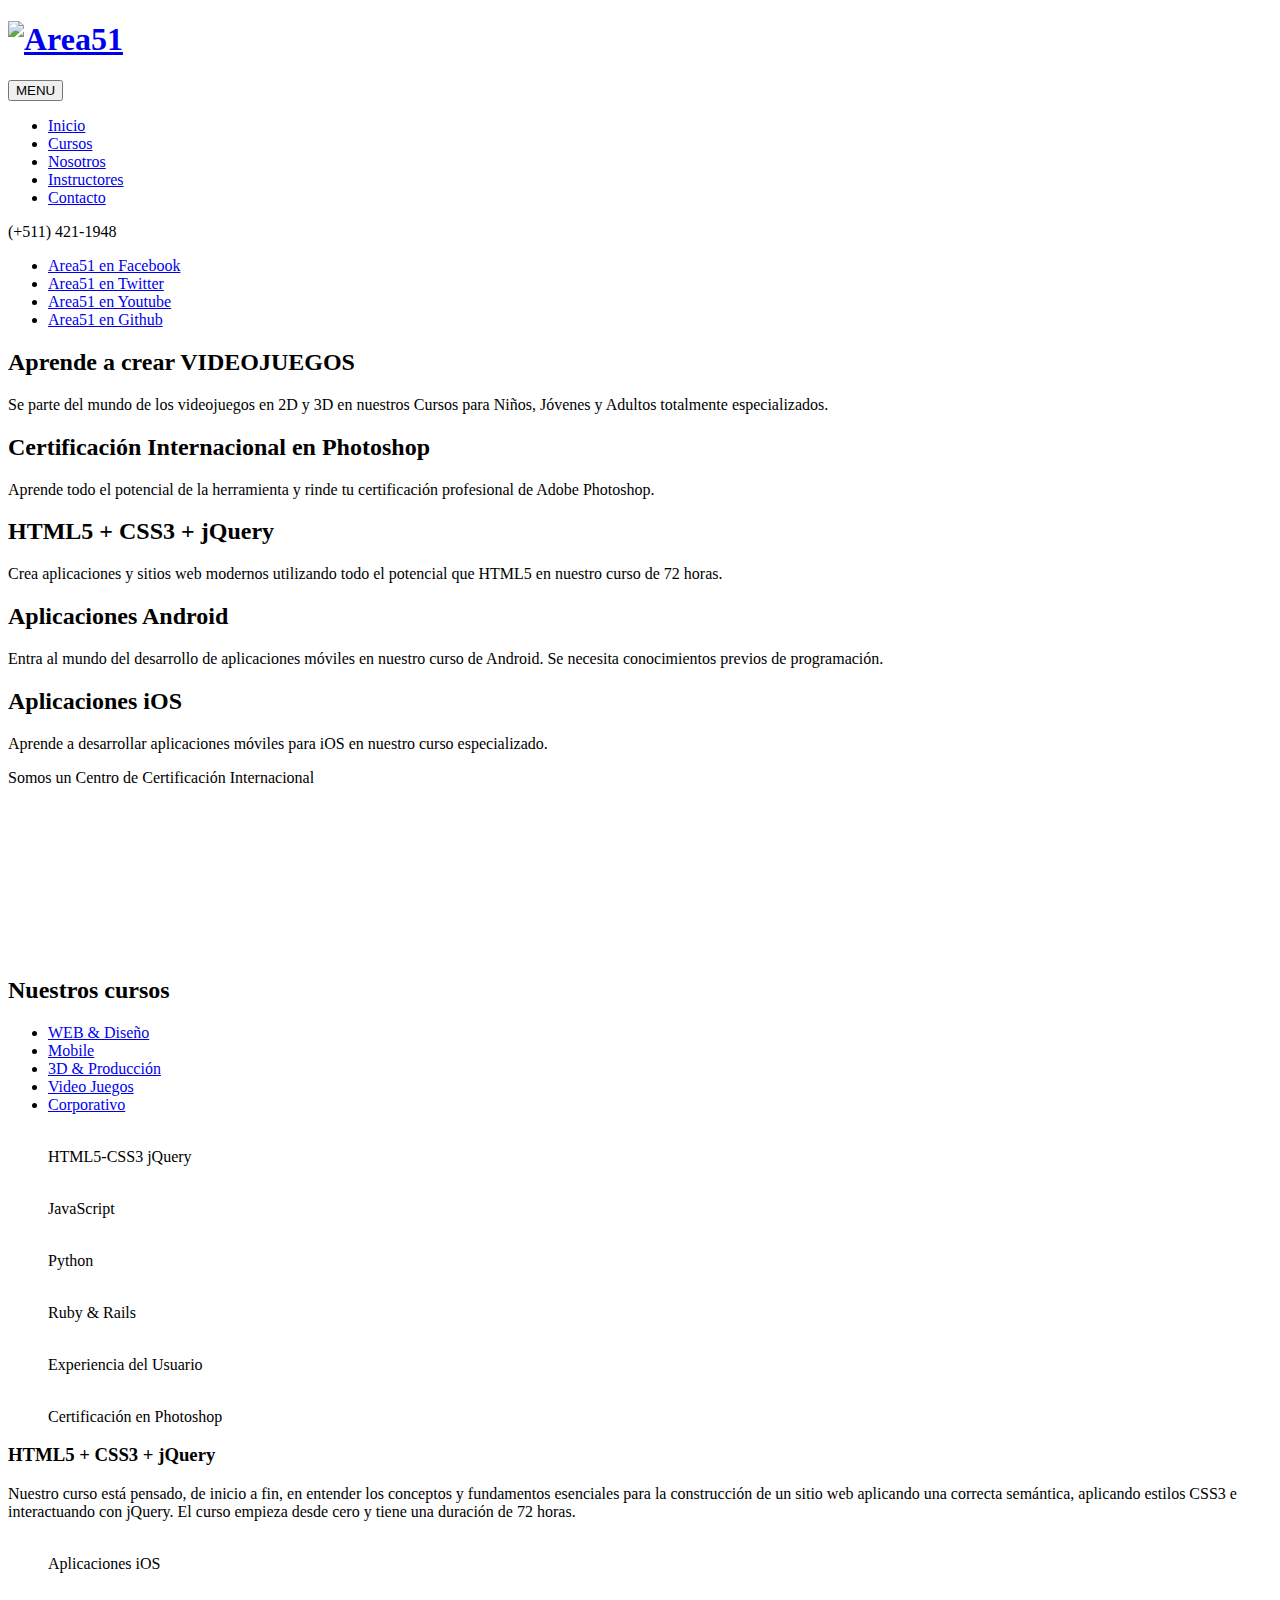
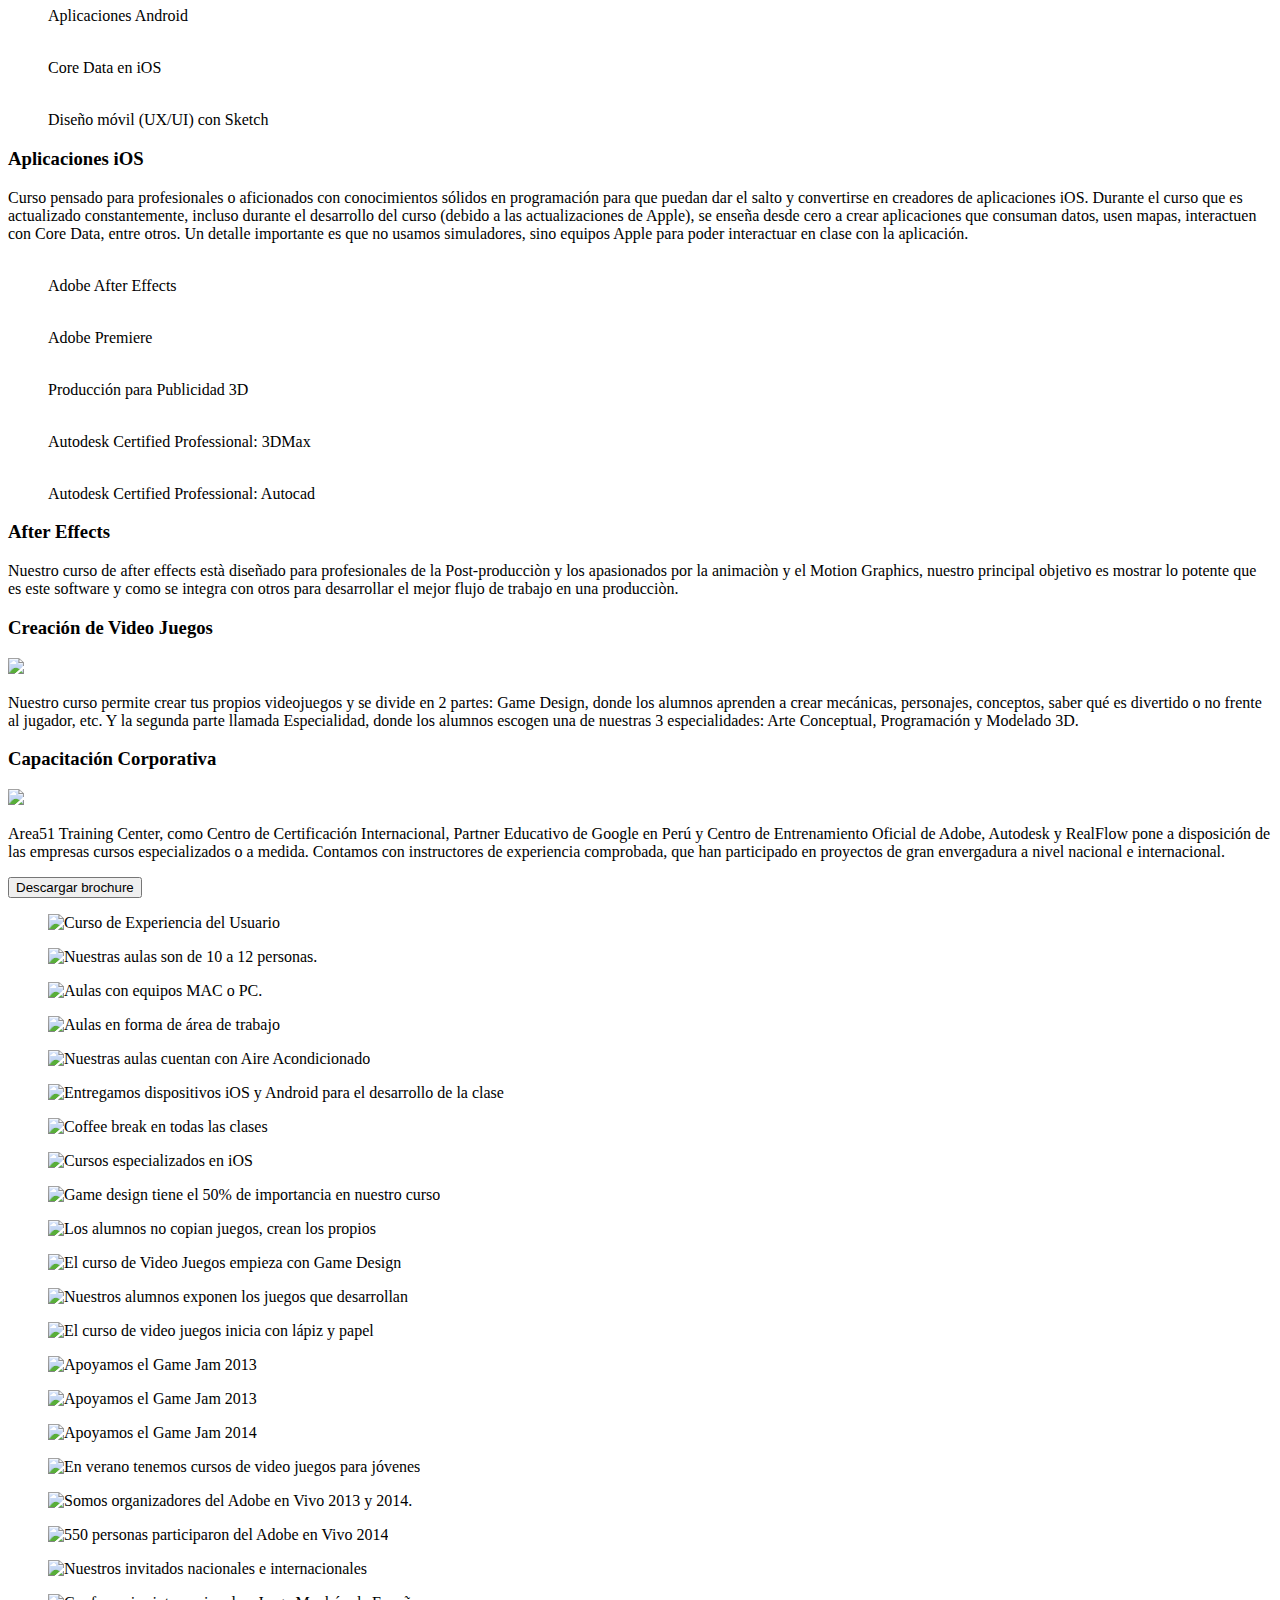
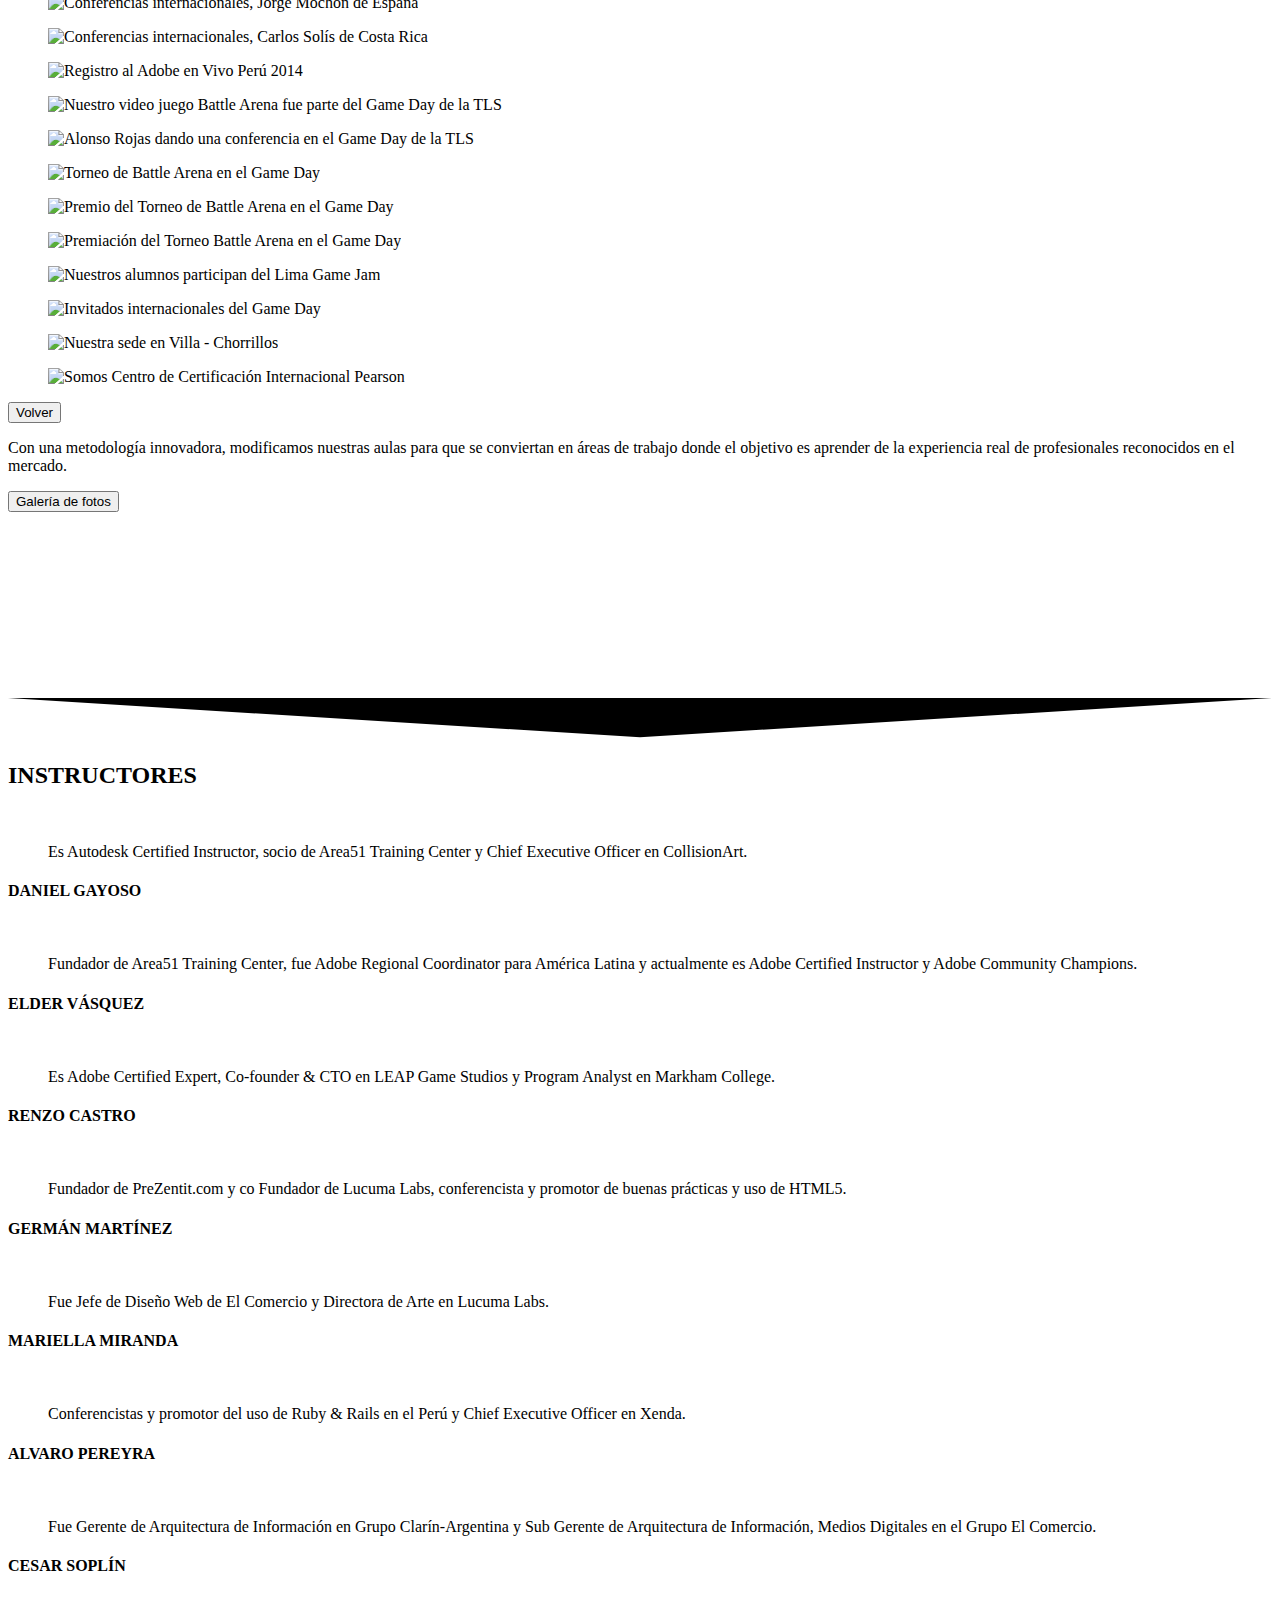
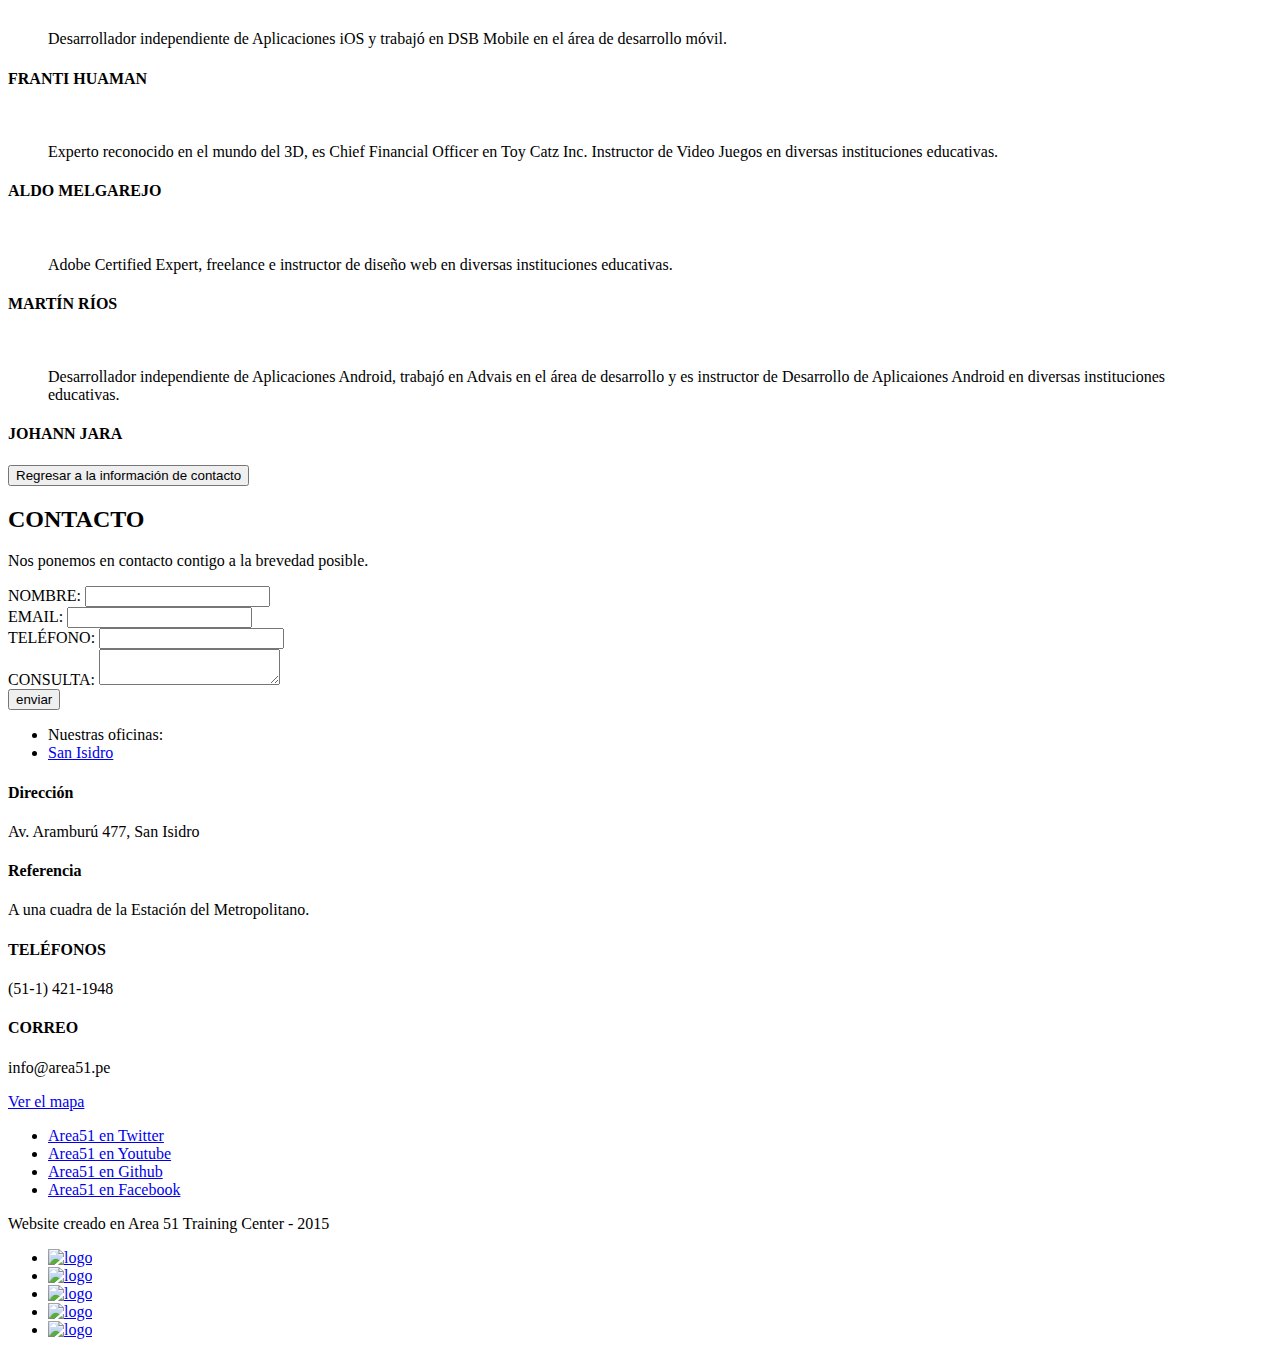
==== index.html @ af554bef "update to production" ====
<!DOCTYPE html>
<!--[if lt IE 7]><html lang="es-es" class="no-js ie6"><![endif]-->
<!--[if IE 7]><html lang="es-es" class="no-js ie7"><![endif]-->
<!--[if IE 8]><html lang="es-es" class="no-js ie8"><![endif]-->
<!--[if IE 9]><html lang="es-es" class="no-js ie9"><![endif]-->
<!--[if gt IE 9]><!-->
<html lang="es-es" class="no-js">
<!--<![endif]-->
<head>
  <title>Area51 Training Center  |  Centro de Certificación Internacional de Perú | Centro de Entrenamiento Oficial de Adobe, Autodesk, Google y ZBrush</title>
  <meta http-equiv="Content-type" content="text/html; charset=utf-8">
  <meta content="Somos el primer centro de entrenamiento en el Perú con los principales instructores del medio nacional e internacional en: GOOGLE, ADOBE, AUTODESK y RHINO" name="description">
  <meta name="viewport" content="width=device-width, initial-scale=1" />
  <link rel="stylesheet" type="text/css" href="styles/normalize.css">
  <link rel="stylesheet" type="text/css" href="styles/animate.css">
  <link rel="stylesheet" type="text/css" href="styles/base.css">
  <link rel="stylesheet" type="text/css" href="styles/sl-slider.css">
  <link rel="stylesheet" type="text/css" href="styles/colorbox.css">
  <link rel="stylesheet" type="text/css" href="styles/jquery.fullPage.css" />
  <link rel="stylesheet" type="text/css" href="styles/jquery.reject.css" />
  <link rel="shortcut icon" href="http://area51.pe/favicon.png" />
  <!--[if lt IE 10]>
  <link rel="stylesheet" href="styles/ieonly.css" type="text/css" media="screen" />
  <![endif]-->
  <noscript>
    <link rel="stylesheet" type="text/css" href="styles/styleNoJS.css" />
  </noscript>

  <script src="scripts/lib/jquery-1.9.1.min.js"></script>
  <script src="scripts/lib/modernizr.custom.79639.js"></script>
  <script src="scripts/lib/wow.min.js"></script>
  <script src="http://maps.google.com/maps/api/js?sensor=true"></script>
  <script src="scripts/lib/jquery.easings.min.js"></script>
  <script src="scripts/lib/jquery.slimscroll.min.js"></script>
  <script src="scripts/lib/ep.jquery.fullPage.min.js"></script>
  <script src="scripts/lib/jquery.ba-cond.min.js"></script>
  <script src="scripts/lib/jquery.slitslider.js"></script>
  <script src="scripts/lib/jquery.browser.min.js"></script>
  <script src="scripts/lib/jquery.reject.js"></script>
  <script src="scripts/lib/jquery.debounce.js"></script>



<script>(function() {
  var _fbq = window._fbq || (window._fbq = []);
  if (!_fbq.loaded) {
    var fbds = document.createElement('script');
    fbds.async = true;
    fbds.src = '//connect.facebook.net/en_US/fbds.js';
    var s = document.getElementsByTagName('script')[0];
    s.parentNode.insertBefore(fbds, s);
    _fbq.loaded = true;
  }
})();
window._fbq = window._fbq || [];
window._fbq.push(['track', '6022511861410', {'value':'0.00','currency':'USD'}]);




</script>
<noscript><img height="1" width="1" alt="" style="display:none" src="https://www.facebook.com/tr?ev=6022511861410&amp;cd[value]=0.00&amp;cd[currency]=USD&amp;noscript=1" /></noscript>




</head>

<body class="lyt-home">
<!-- Google Tag Manager -->
<noscript><iframe src="//www.googletagmanager.com/ns.html?id=GTM-547WXW"
height="0" width="0" style="display:none;visibility:hidden"></iframe></noscript>
<script>(function(w,d,s,l,i){w[l]=w[l]||[];w[l].push({'gtm.start':
new Date().getTime(),event:'gtm.js'});var f=d.getElementsByTagName(s)[0],
j=d.createElement(s),dl=l!='dataLayer'?'&l='+l:'';j.async=true;j.src=
'//www.googletagmanager.com/gtm.js?id='+i+dl;f.parentNode.insertBefore(j,f);
})(window,document,'script','dataLayer','GTM-547WXW');</script>
<!-- End Google Tag Manager -->


<div id="fb-root"></div>
<script>(function(d, s, id) {
  var js, fjs = d.getElementsByTagName(s)[0];
  if (d.getElementById(id)) return;
  js = d.createElement(s); js.id = id;
  js.src = "//connect.facebook.net/es_LA/sdk.js#xfbml=1&appId=1404922476414327&version=v2.0";
  fjs.parentNode.insertBefore(js, fjs);
}(document, 'script', 'facebook-jssdk'));</script>

<header id="header-absolute" class="main w-fluid">
  <div class="cf wrap-head">
    <div class="logo_menu">
      <h1 class="logo animated fadeIn"><a href="#inicio"><img alt="Area51" src="images/logo_area51.png" /></a></h1>

      <button data-target=".bs-example-navbar-collapse-1" data-toggle="collapse" class="navbar-toggle collapsed" type="button">
        <span class="sr-only">MENU</span>
        <span class="group-bar"><span class="icon-bar"></span> <span class="icon-bar"></span> <span class="icon-bar"></span> </span>
      </button>
    </div>
    <nav class="nav_menu animated slideInDown bs-example-navbar-collapse-1">
      <ul class="menu">
        <li data-menuanchor="inicio" class="active"><a href="#inicio">Inicio</a></li>
        <li data-menuanchor="cursos"><a href="#cursos">Cursos</a></li>
        <li data-menuanchor="nosotros"><a href="#nosotros">Nosotros</a></li>
        <li data-menuanchor="instructores"><a href="#instructores">Instructores</a></li>
        <li data-menuanchor="contacto"><a href="#contacto">Contacto</a></li>
      </ul>
    </nav>
    <div class="wrap_telefono_social animated slideInRight">
      <span class="telefono">(+511) 421-1948</span>
      <div class="list-social">
        <ul>
          <li><a class="fb" href="https://www.facebook.com/Area51.pe">Area51 en Facebook</a></li>
          <li><a class="tw" href="https://www.twitter.com/area51pe">Area51 en Twitter</a></li>
          <li><a class="yt" href="http://goo.gl/FZGfIe">Area51 en Youtube</a></li>
          <li class="last"><a class="gh" href="http://www.area51.pe/github">Area51 en Github</a></li>
        </ul>
      </div>
    </div>
  </div>

</header>
<div id="fullpage">
  <section id="sec-inicio" class="active section w-fluid cf">
    <div class="background-container">
      
      




    <div class="background current" id="background-6"></div>
      <div class="background" id="background-5"></div>
      <!-- 	<div class="background" id="background-4"></div> 
			<div class="background" id="background-1"></div>
      -->
      <div class="background" id="background-3"></div>
      
      

    </div>


    <div class="slide">
      <div class="cf w-inner">
        <h2 class="animated fadeInLeft">Aprende a crear VIDEOJUEGOS</h2>
        <p class="animated fadeInRight">Se parte del mundo de los videojuegos en 2D y 3D en nuestros Cursos para Niños, Jóvenes y Adultos totalmente especializados.</p>
      </div>
    </div>


    <div class="slide">
      <div class="cf w-inner">
        <h2 class="animated fadeInLeft">Certificación Internacional en Photoshop</h2>
        <p class="animated fadeInRight">Aprende todo el potencial de la herramienta y rinde tu certificación profesional de Adobe Photoshop.</p>
      </div>
    </div>


    <div class="slide">
      <div class="cf w-inner">
        <h2 class="animated fadeInLeft">HTML5 + CSS3 + jQuery</h2>
        <p class="animated fadeInRight">Crea aplicaciones y sitios web modernos utilizando todo el potencial que HTML5 en nuestro curso de 72 horas.</p>
      </div>
    </div>
    <div class="slide">
      <div class="cf w-inner">
        <h2 class="animated fadeInLeft">Aplicaciones Android</h2>
        <p class="animated fadeInRight">Entra al mundo del desarrollo de aplicaciones móviles en nuestro curso de Android. Se necesita conocimientos previos de programación.</p>
      </div>
    </div>

    <div class="slide">
      <div class="cf w-inner">
        <h2 class="animated fadeInLeft">Aplicaciones iOS</h2>
        <p class="animated fadeInRight">Aprende a desarrollar aplicaciones móviles para iOS en nuestro curso especializado.</p>
      </div>
    </div>
    

    <nav id="nav-dots" class="nav-dots"></nav>

    <div id="certificados" class="w-fluid animated slideInUp">
      <div class="cf w-inner">
        <p>Somos un Centro de Certificación Internacional</p>
        <div class="wrap-logo">

          <a href="" class="item-alianza animated fadeInDown" target="_blank">
            <figure> <img alt="" src="images/logo_alianzas_7.png" /> </figure>
          </a>
          
          <a href="http://adobe.ly/13A6lk5" class="item-alianza animated fadeInDown" target="_blank">
            <figure> <img alt="" src="images/logo_alianzas_1.png" /> </figure>
          </a>
          <a href="http://www.autodesk.com/cgi-bin/dblookup.pl?dbname=usatc&OP=retrieve&num=25" class="item-alianza animated fadeInDown" target="_blank">
            <figure> <img alt="" src="images/logo_alianzas_3.png" /> </figure>
          </a>
          <a href="http://www.realflow.com/learn/external_training" class="item-alianza animated fadeInDown"  target="_blank">
            <figure> <img alt="" src="images/logo_alianzas_6.png" /> </figure>
          </a>
          
          <a href="http://bit.ly/1egO8BT" class="item-alianza animated fadeInDown" target="_blank">
            <figure> <img alt="" src="images/logo_alianzas_4.png" /> </figure>
          </a>

        </div>
      </div>
      <div class="fb-like" data-href="https://www.facebook.com/Area51.pe" data-layout="button_count" data-action="like" data-show-faces="false" data-share="true"></div>
    </div>
  </section>
  <section id="sec-cursos" class="section w-fluid">
    
    <div class="cf w-inner">
      <div class="head animated slideInLeft">
        <h2>Nuestros cursos</h2>
      </div>
      <div class="wrap-tabs animated slideInUp">
        <div class="list_tab">
          <ul>
            <li> <a href="#cursos-web" class="active"> <span class="ico web"></span> <span class="text">WEB & Diseño</span> </a> </li>
            <li> <a href="#cursos-mobile" class=""> <span class="ico mobile"></span> <span class="text">Mobile</span> </a> </li>
            <li> <a href="#cursos-3dyprod" class=""> <span class="ico prod3d"></span> <span class="text">3D & Producción</span> </a> </li>
            <li> <a href="#cursos-juegos" class=""> <span class="ico video"></span> <span class="text">Video Juegos</span> </a> </li>
            <li class="last"> <a href="#cursos-corporativo" class=""> <span class="ico corp"></span> <span class="text">Corporativo</span> </a> </li>
          </ul>
        </div>
        <div class="wrap-tab-content">
          <div id="cursos-web" class="tab-content active">
            <div class="wrap-courses-logo">
              <div class="item-logo animated fadeIn active">
                <figure data-title="HTML5 + CSS3 + jQuery" data-description="Nuestro curso está pensado, de inicio a fin, en entender los conceptos y fundamentos esenciales para la construcción de un sitio web aplicando una correcta semántica, aplicando estilos CSS3 e interactuando con jQuery. El curso empieza desde cero y tiene una duración de 72 horas."> <img alt="" src="images/html5.png" />
                  <figcaption>HTML5-CSS3 jQuery</figcaption>
                </figure>
              </div>
              <div class="item-logo animated fadeIn">
                <figure data-title="JavaScript" data-description="Curso especializado en Javascript, tiene como pre-requisito tener conocimientos de HTML5 y CSS3. Es un curso que toca temas avanzados de programación, peticiones asíncronas, Arquitectura REST, MVC, Backbone.js y jQuery. El curso tiene una duración total de 32 horas."> <img alt="" src="images/javascript.png" />
                  <figcaption>JavaScript</figcaption>
                </figure>
              </div>
              <div class="item-logo animated fadeIn">
                <figure data-title="Python" data-description="Python es un lenguaje de programación que te permite trabajar con mayor rapidez e integra tus sistemas con mayor eficacia. Podrás aprender a usar Python y ver los beneficios casi de inmediato en la productividad y reducir los costos de mantenimiento. Se requiere conocimientos básicos de programación en cualquier otro lenguaje."> <img alt="" src="images/phyton.png" />
                  <figcaption>Python</figcaption>
                </figure>
              </div>
              <div class="item-logo animated fadeIn">
                <figure data-title="Ruby & Rails" data-description="Ruby es un lenguaje de programación interpretado, reflexivo y orientado a objetos. Combina una sintaxis inspirada en Python y Perl con características de programación orientada a objetos similares a Smalltalk. Comparte también funcionalidad con otros lenguajes de programación como Lisp, Lua, Dylan y CLU. "> <img alt="" src="images/ruby.png" />
                  <figcaption>Ruby & Rails</figcaption>
                </figure>
              </div>
              <div class="item-logo animated fadeIn">
                <figure data-title="Experiencia del Usuario" data-description="La experiencia de usuario (UX) es el conjunto de factores y elementos relativos a la interacción del usuario, con un entorno o dispositivo concretos, cuyo resultado es la generación de una percepción positiva o negativa de dicho servicio, producto o dispositivo. En nuestro curso, aprenderás la forma correcta de crear experiencias web pensando en el usuario."> <img alt="" src="images/ux.png" />
                  <figcaption>Experiencia del Usuario</figcaption>
                </figure>
              </div>
              <div class="item-logo animated fadeIn">
                <figure data-title="Certifícate en Photoshop CC 2015" data-description="Aprende a utilizar al detalle la herramienta de edición de imágenes más usada en el medio digital, explorando al máximo las capacidades de la herramienta y entendiendo su correcto uso. Al finalizar el curso, podrás rendir tu examen internacional Adobe Certified Expert y aparecer en la lista oficial de certificados en el sitio web de Adobe."> <img alt="" src="images/photoshop.png" />
                  <figcaption>Certificación en Photoshop</figcaption>
                </figure>
              </div>
            </div>
            <div class="detail">
              <h3>HTML5 + CSS3 + jQuery</h3>
              <p>Nuestro curso está pensado, de inicio a fin, en entender los conceptos y fundamentos esenciales para la construcción de un sitio web aplicando una correcta semántica, aplicando estilos CSS3 e interactuando con jQuery. El curso empieza desde cero y tiene una duración de 72 horas.</p>
            </div>
          </div>
          <div id="cursos-mobile" class="tab-content">
            <div class="wrap-courses-logo">
              <div class="item-logo animated fadeIn active">
                <figure data-title="Aplicaciones iOS" data-description="Curso pensado para profesionales o aficionados con conocimientos sólidos en programación para que puedan dar el salto y convertirse en creadores de aplicaciones iOS. Durante el curso que es actualizado constantemente, incluso durante el desarrollo del curso (debido a las actualizaciones de Apple), se enseña desde cero a crear aplicaciones que consuman datos, usen mapas, interactuen con Core Data, entre otros. Un detalle importante es que no usamos simuladores, sino equipos Apple para poder interactuar en clase con la aplicación." > <img alt="" src="images/iosdeveloper.png" />
                  <figcaption>Aplicaciones iOS</figcaption>
                </figure>
              </div>
              <div class="item-logo animated fadeIn">
                <figure data-title="Aplicaciones Android" data-description= "Aprende a crear aplicaciones Android e ingresa al mundo de los dispositivos móviles. Como requisito para ingresar al curso, debes tener conocimientos de algún otro lenguaje de programación. Conocerás las formas de conectarte a servidores para obtener información que alimente a tu app, usar la geolocalización, almacenamiento de datos local, entre otras cosas." > <img alt="" src="images/android_dev.png" />
                  <figcaption>Aplicaciones Android</figcaption>
                </figure>
              </div>

              <div class="item-logo animated fadeIn">
                <figure data-title="Core Data" data-description="Core Data, que es una continuación del curso de iOS, proporciona una estructura (framework) unificada para almacenar y obtener información del modelo de datos de una aplicación. Core Data incluye comportamientos típicos de un ORM, así como otras muchas funcionalidades que nos van a ayudar en nuestros proyectos. Core Data está compuesto de una serie de clases, que trabajando en conjunto, conforman un framework para persistencia de datos de forma avanzada."  > <img alt="" src="images/iosdeveloper.png" />
                  <figcaption>Core Data en iOS</figcaption>
                </figure>
              </div>

              <div class="item-logo animated fadeIn">
                <figure data-title="Diseño móvil (UX/UI) con Sketch" data-description = "Aprende a diseñar para  las diferentes plataformas móviles basadas en las guías de diseño, diferenciando el estilo, color, herramientas, componententes, cortes, etc. Podrás realizar una aplicación en Android y iOS realizando su propio proyecto haciendo uso de una herramienta vectorial llamda Sketch3."> <img alt="" src="images/ux_m.png" />
                  <figcaption>Diseño móvil (UX/UI) con Sketch</figcaption>
                </figure>
              </div>
            </div>
            <div class="detail">
              <h3>Aplicaciones iOS</h3>
              <p>Curso pensado para profesionales o aficionados con conocimientos sólidos en programación para que puedan dar el salto y convertirse en creadores de aplicaciones iOS. Durante el curso que es actualizado constantemente, incluso durante el desarrollo del curso (debido a las actualizaciones de Apple), se enseña desde cero a crear aplicaciones que consuman datos, usen mapas, interactuen con Core Data, entre otros. Un detalle importante es que no usamos simuladores, sino equipos Apple para poder interactuar en clase con la aplicación.</p>
            </div>
          </div>
          <div id="cursos-3dyprod" class="tab-content">
            <div class="wrap-courses-logo">
              <div class="item-logo animated fadeIn active">
                

                 <figure data-title="Adobe After Effects" data-description="Nuestro curso de after effects està diseñado para profesionales de la Post-producciòn y los apasionados por la animaciòn y el Motion Graphics, nuestro principal objetivo es mostrar lo potente que es este software y como se integra con otros para desarrollar el mejor flujo de trabajo en una producciòn."> <img alt="" src="images/aftereffects.png" />
                  <figcaption>Adobe After Effects</figcaption>
                </figure>


              </div>
              <div class="item-logo animated fadeIn">
                <figure data-title="Adobe Premiere" data-description="En la actualidad el software por excelencia para la ediciòn de video es Adobe Premiere, este curso te permite editar videoclips, documentales, insertar audios, animaciones y tambien desarrollar post-producción haciendo uso de las nuevas herramientas de Adobe Premiere Pro CC"> <img alt="" src="images/premiere.png" />
                  <figcaption>Adobe Premiere</figcaption>
                </figure>
              </div>
              <div class="item-logo animated fadeIn">
                <figure data-title="Producción para Publicidad 3D" data-description="Ahora la publicidad gráfica y de TV, tienen grán contenido digital 3D, en este curso se desarrolla el proceso correcto para la producciòn de un spot publicitario ó gràfica 3D, se usan distintos softwars como: Autodesk 3dmax, photoshop, zbrush, mudbox, pftrack, after effect. Asimismo al final del curso rinden un exámen ante Autodesk para la certifaciòn profesional(sin costro adicional)."> <img alt="" src="images/3dproduccion.png" />
                  <figcaption>Producción para Publicidad 3D</figcaption>
                </figure>
              </div>
              <div class="item-logo animated fadeIn">
                <figure data-title="Autodesk Certified Professional: 3DMax" data-description="En este curso aprenderás las ultimas herramientas que trae Autodesk 3dmax 2015, experimenta la facilidad de crear tus objetos 3D, aplicarles textura, animaciòn, iluminación y Renderizado sin tener que salir del software, Al final del curso estarás capacitado para rendir un examen de certificación profesional ante Autodesk."> <img alt="" src="images/3dmax.png" />
                  <figcaption>Autodesk Certified Professional: 3DMax</figcaption>
                </figure>
              </div>
              <div class="item-logo animated fadeIn">
                <figure data-title="Autodesk Certified Professional: Autocad" data-description="Con AutoCAD, cree diseños sorprendentes y acelere las tareas de documentación y detallado con herramientas de productividad, y comparta el trabajo con las demàs herramientas de Autodesk y crea tu propio flujo de trabajo. Al final del curso estaràs capacitado para rendir un examen de certificaciòn profesional ante Autodesk"> <img alt="" src="images/autocad.png" />
                  <figcaption>Autodesk Certified Professional: Autocad</figcaption>
                </figure>
              </div>
            </div>
            <div class="detail">
              <h3>After Effects</h3>
              <p>Nuestro curso de after effects està diseñado para profesionales de la Post-producciòn y los apasionados por la animaciòn y el Motion Graphics, nuestro principal objetivo es mostrar lo potente que es este software y como se integra con otros para desarrollar el mejor flujo de trabajo en una producciòn.</p>
            </div>
          </div>


          <div id="cursos-juegos" class="tab-content">
            <div class="detail">
              <h3>Creación de Video Juegos</h3>
              <img class="cursosImagen" src="images/videojuegos.jpg">
              <p>Nuestro curso permite <span>crear tus propios videojuegos</span> y se divide en 2 partes: Game Design, donde los alumnos aprenden a crear mecánicas, personajes, conceptos, saber qué es divertido o no frente al jugador, etc. Y la segunda parte llamada Especialidad, donde los alumnos escogen una de nuestras 3 especialidades: Arte Conceptual, Programación y Modelado 3D.</p>
            </div>
          </div>


          <div id="cursos-corporativo" class="tab-content">
            <div class="detail">
              <h3>Capacitación Corporativa</h3>
              <img class="cursosImagen" src="images/corporativo.jpg">
              <p>Area51 Training Center, como Centro de Certificación Internacional, Partner Educativo de Google en Perú y Centro de Entrenamiento Oficial de Adobe, Autodesk y RealFlow pone a disposición de las empresas cursos especializados o a medida. Contamos con instructores de experiencia comprobada, que han participado en proyectos de gran envergadura a nivel nacional e internacional.</p>
              
              <p>
                <button class="btn download-brochure">Descargar brochure</button>
              </p>
            </div>
          </div>

        </div>
      </div>
    </div>
  </section>


  <section id="sec-nosotros" class="section w-fluid cf">
    <div class="nosotros-gallery cf w-inner hidden">
      <div class="gallery">
        <div id="photo-big" class="animated">
          <span id="photo-legend"></span>
        </div>

        <article class="item">
          <figure> <img alt="Curso de Experiencia del Usuario" src="images/thumbs/01.jpg" /></figure>
        </article>

         <article class="item">
          <figure> <img alt="Nuestras aulas son de 10 a 12 personas." src="images/thumbs/31.jpg" /></figure>
        </article>

        <article class="item">
          <figure> <img alt="Aulas con equipos MAC o PC." src="images/thumbs/07.jpg" /></figure>
        </article>

        <article class="item">
          <figure> <img alt="Aulas en forma de área de trabajo" src="images/thumbs/05.jpg" /></figure>
        </article>

         <article class="item">
          <figure> <img alt="Nuestras aulas cuentan con Aire Acondicionado" src="images/thumbs/06.jpg" /></figure>
        </article>

        <article class="item">
          <figure> <img alt="Entregamos dispositivos iOS y Android para el desarrollo de la clase" src="images/thumbs/32.jpg" /></figure>
        </article>

        <article class="item">
          <figure> <img alt="Coffee break en todas las clases" src="images/thumbs/08.jpg" /></figure>
        </article>

        <article class="item">
          <figure> <img alt="Cursos especializados en iOS" src="images/thumbs/33.jpg" /></figure>
        </article>

<!-- -->

        <article class="item">
          <figure> <img alt="Game design tiene el 50% de importancia en nuestro curso" src="images/thumbs/14.jpg" /></figure>
        </article>

        <article class="item">
          <figure> <img alt="Los alumnos no copian juegos, crean los propios" src="images/thumbs/12.jpg" /></figure>
        </article>

        <article class="item">
          <figure> <img alt="El curso de Video Juegos empieza con Game Design" src="images/thumbs/10.jpg" /></figure>
        </article>

        <article class="item">
          <figure> <img alt="Nuestros alumnos exponen los juegos que desarrollan" src="images/thumbs/09.jpg" /></figure>
        </article>

        <article class="item">
          <figure> <img alt="El curso de video juegos inicia con lápiz y papel" src="images/thumbs/13.jpg" /></figure>
        </article>


         <article class="item">
          <figure> <img alt="Apoyamos el Game Jam 2013" src="images/thumbs/16.jpg" /></figure>
        </article>

        <article class="item">
          <figure> <img alt="Apoyamos el Game Jam 2013" src="images/thumbs/17.jpg" /></figure>
        </article>

        <article class="item">
          <figure> <img alt="Apoyamos el Game Jam 2014" src="images/thumbs/29.jpg" /></figure>
        </article>

<!-- -->

        <article class="item">
          <figure> <img alt="En verano tenemos cursos de video juegos para jóvenes" src="images/thumbs/18.jpg" /></figure>
        </article>

        <article class="item">
          <figure> <img alt="Somos organizadores del Adobe en Vivo 2013 y 2014." src="images/thumbs/19.jpg" /></figure>
        </article>

        <article class="item">
          <figure> <img alt="550 personas participaron del Adobe en Vivo 2014" src="images/thumbs/20.jpg" /></figure>
        </article>
        

         <article class="item">
          <figure> <img alt="Nuestros invitados nacionales e internacionales" src="images/thumbs/21.jpg" /></figure>
        </article>

        <article class="item">
          <figure> <img alt="Conferencias internacionales, Jorge Mochón de España" src="images/thumbs/22.jpg" /></figure>
        </article>

        <article class="item">
          <figure> <img alt="Conferencias internacionales, Carlos Solís de Costa Rica" src="images/thumbs/23.jpg" /></figure>
        </article>

        <article class="item">
          <figure> <img alt="Registro al Adobe en Vivo Perú 2014" src="images/thumbs/24.jpg" /></figure>
        </article>

        <article class="item">
          <figure> <img alt="Nuestro video juego Battle Arena fue parte del Game Day de la TLS" src="images/thumbs/25.jpg" /></figure>
        </article>

<!-- -->

         <article class="item">
          <figure> <img alt="Alonso Rojas dando una conferencia en el Game Day de la TLS" src="images/thumbs/26.jpg" /></figure>
        </article>

        <article class="item">
          <figure> <img alt="Torneo de Battle Arena en el Game Day" src="images/thumbs/27.jpg" /></figure>
        </article>

        <article class="item">
          <figure> <img alt="Premio del Torneo de Battle Arena en el Game Day" src="images/thumbs/28.jpg" /></figure>
        </article>

        <article class="item">
          <figure> <img alt="Premiación del Torneo Battle Arena en el Game Day" src="images/thumbs/03.jpg" /></figure>
        </article>

        <article class="item">
          <figure> <img alt="Nuestros alumnos participan del Lima Game Jam" src="images/thumbs/15.jpg" /></figure>
        </article>

        <article class="item">
          <figure> <img alt="Invitados internacionales del Game Day" src="images/thumbs/02.jpg" /></figure>
        </article>
        
        <article class="item">
          <figure> <img alt="Nuestra sede en Villa - Chorrillos" src="images/thumbs/04.jpg" /></figure>
        </article>

        <article class="item">
          <figure> <img alt="Somos Centro de Certificación Internacional Pearson" src="images/thumbs/11.jpg" /></figure>
        </article>

      </div>
      <button class="btn return-nosotros">Volver</button>
    </div>
    <div class="text-float nosotros-content">
    <!-- <div class="text-float dark">

Adobe, Autodesk, Google y Pearson son nuestros partner en educación. 
     -->
      <p class="animated fadeInLeft">
        Con una metodología innovadora, modificamos nuestras aulas para que se conviertan en áreas de trabajo donde el objetivo es aprender de la experiencia real de profesionales reconocidos en el mercado.
      </p>
      <button class="btn see-gallery animated fadeInDown" data-wow-delay="0.6s">Galería de fotos</button>
    </div>
    <section id="alianzas" class="w-fluid nosotros-content">
      <div class="cf w-inner">

        <article class="item-alianza">
          <a href="" target="_blank">
            <figure> <img alt="" src="images/logo_alianzas_7.png" /> </figure>
          </a>
        </article>

        <article class="item-alianza">
          <a href="http://adobe.ly/13A6lk5" target="_blank">
            <figure> <img alt="" src="images/logo_alianzas_1.png" /> </figure>
          </a>
        </article>
        <article class="item-alianza">
          <a href="http://www.autodesk.com/cgi-bin/dblookup.pl?dbname=usatc&OP=retrieve&num=3" target="_blank">
            <figure> <img alt="" src="images/logo_alianzas_3.png" /> </figure>
          </a>
        </article>
        <article class="item-alianza">
          <a href="http://www.realflow.com/learn/external_training"  target="_blank">
            <figure> <img alt="" src="images/logo_alianzas_6.png" /> </figure>
          </a>
        </article>
        
        <article class="item-alianza">
          <a href="http://bit.ly/1egO8BT" target="_blank">
            <figure> <img alt="" src="images/logo_alianzas_4.png" /> </figure>
          </a>
        </article>

      </div>
    </section>
    <svg id="bigTriangleColor" xmlns="http://www.w3.org/2000/svg" width="100%" height="40" viewBox="0 0 100 102" preserveAspectRatio="none">
    <path d="M0 0 L50 100 L100 0 Z" />

    </svg>
  </section>
  <section id="sec-instructores" class="section w-fluid cf">
    <div id="instructores-sec-wrap">
      <div class="cf w-inner">
        <div class="head animated slideInLeft">
          <h2>INSTRUCTORES</h2>
          <p style="display:none;">Area51 Training Center, es un centro de entrenamiento OFICIAL de Adobe y Autodesk que reúne a los principales profesionales e instructores del país.</p>
        </div>
        <div class="wrap-instructors">
          <div class="slide">

            





            <article class="item instructor animated fadeInDown">
              <figure> <img alt="" src="images/img_instructor_gayoso.jpg" />
                <p class="detail">
                  Es Autodesk Certified Instructor, socio de Area51 Training Center y Chief Executive Officer en CollisionArt.
                </p>
              </figure>
              <h4>DANIEL GAYOSO</h4>
            </article>


            <article class="item instructor animated fadeInDown">
              <figure> <img alt="" src="images/img_instructor_vasquez.jpg" />
                <p class="detail">
                  Fundador de Area51 Training Center, fue Adobe Regional Coordinator para América Latina y actualmente es Adobe Certified Instructor y Adobe Community Champions.
                </p>
              </figure>
              <h4>ELDER VÁSQUEZ</h4>
            </article>


            <article class="item instructor animated fadeInDown">
              <figure> <img alt="" src="images/img_instructor_castro.jpg" />
                <p class="detail">
                  Es Adobe Certified Expert, Co-founder & CTO en LEAP Game Studios y Program Analyst en Markham College.
                </p>
              </figure>
              <h4>RENZO CASTRO</h4>
            </article>
            <article class="item instructor animated fadeInUp">
              <figure> <img alt="" src="images/img_instructor_martinez.jpg" />
                <p class="detail">
                  Fundador de PreZentit.com y co Fundador de Lucuma Labs, conferencista y promotor de buenas prácticas y uso de HTML5.
                </p>
              </figure>
              <h4>GERMÁN MARTÍNEZ</h4>
            </article>
            <article class="item instructor animated fadeInUp">
              <figure> <img alt="" src="images/img_instructor_miranda.jpg" />
                <p class="detail">
                  Fue Jefe de Diseño Web de El Comercio y Directora de Arte en Lucuma Labs.
                </p>
              </figure>
              <h4>MARIELLA MIRANDA</h4>
            </article>

            <article class="item instructor animated fadeInUp">
              <figure> <img alt="" src="images/img_instructor_pereyra.jpg" />
                <p class="detail">
                  Conferencistas y promotor del uso de Ruby & Rails en el Perú y Chief Executive Officer en Xenda.
                </p>
              </figure>
              <h4>ALVARO PEREYRA</h4>
            </article>
            <article class="item instructor animated fadeInUp">
              <figure> <img alt="" src="images/img_instructor_soplin.jpg" />
                <p class="detail">
                  Fue Gerente de Arquitectura de Información en Grupo Clarín-Argentina y Sub Gerente de Arquitectura de Información, Medios Digitales en el Grupo El Comercio.
                </p>
              </figure>
              <h4>CESAR SOPLÍN</h4>
            </article>


            <article class="item instructor animated fadeInDown">
              <figure> <img alt="" src="images/img_instructor_franti2.jpg" />
                <p class="detail">
                  Desarrollador independiente de Aplicaciones iOS y trabajó en DSB Mobile en el área de desarrollo móvil.
                </p>
              </figure>
              <h4>FRANTI HUAMAN</h4>
            </article>


          </div>
          



          <div class="slide">
            <article class="item instructor animated fadeInDown">
              <figure> <img alt="" src="images/img_instructor_melgarejo.jpg" />
                <p class="detail">
                  Experto reconocido en el mundo del 3D, es Chief Financial Officer en Toy Catz Inc. Instructor de Video Juegos en diversas instituciones educativas. 
                </p>
              </figure>
              <h4>ALDO MELGAREJO</h4>
            </article>

            <article class="item instructor animated fadeInDown">
              <figure> <img alt="" src="images/img_instructor_rios2.jpg" />
                <p class="detail">
                  Adobe Certified Expert, freelance e instructor de diseño web en diversas instituciones educativas. 
                </p>
              </figure>
              <h4>MARTÍN RÍOS</h4>
            </article>

            <article class="item instructor animated fadeInDown">
              <figure> <img alt="" src="images/img_instructor_jara2.jpg" />
                <p class="detail">
                  Desarrollador independiente de Aplicaciones Android, trabajó en Advais en el área de desarrollo y es instructor de Desarrollo de Aplicaiones Android en diversas instituciones educativas.
                </p>
              </figure>
              <h4>JOHANN JARA</h4>
            </article>

            
            

            

            

          </div>
          
        </div>
      </div>
    </div>
  </section>
  <section id="sec-contacto" class="section w-fluid">
    <div id="map"></div>
    <div id="map-overlay" style=""></div>
    <button id="return-contacto" class="btn">Regresar a la información de contacto</button>
    <div id="contact-content">
      <div class="cf w-inner">
        <div class="wrap-form animated slideInLeft">
          <div class="head animated slideInLeft">
            <h2>CONTACTO</h2>
            <p>Nos ponemos en contacto contigo a la brevedad posible.</p>
          </div>
          <form class="" action="send_mail.php" method="post" id="frmContact">
            <div class="form">
              <div class="row">
                <label>NOMBRE:</label>
                <input type="text" class="text" id="txtName"  name="txtName" required>
              </div>
              <div class="row">
                <label>EMAIL:</label>
                <input type="text" class="text" id="txtEmail" name="txtEmail" required>
              </div>
              <div class="row">
                <label>TELÉFONO:</label>
                <input type="text" class="text" id="txtPhone" name="txtPhone" required>
              </div>
              <div class="row">
                <label>CONSULTA:</label>
                <textarea class="text" id="txtMessage"  name="txtMessage" required></textarea>
              </div>
              <div class="wrap-btn">
                <input type="submit" value="enviar" class="btn btn-submit" name="btnSubmit" id="btnSubmit" />
              </div>
              <div id="responses"></div>
            </div>
          </form>
        </div>
        <div class="map-direction wrap-tabs animated slideInRight">
          <ul  class="head list_tab">
            <li>Nuestras oficinas: </li>
            
			<li><a class="active" href="#direccion-villa">San Isidro</a></li>
            
            
          </ul>
          <div class="tab-container">
            


            <div id="direccion-villa" class="tab-content active">
              <div class="block-direction">
                <h4>Dirección</h4>
                <p>Av. Aramburú 477, San Isidro</p>
              </div>
              <div class="block-direction">
                <h4>Referencia</h4>
                <p>A una cuadra de la Estación del Metropolitano.</p>
              </div>
              <div class="block-direction">
                <h4>TELÉFONOS</h4>
                <p>(51-1) 421-1948</p>
              </div>
              <div class="block-direction">
                <h4>CORREO</h4>
                <p>info@area51.pe</p>
                <a class="see-map btn" target="_blank" href="https://www.google.com/maps/place/Av.+Andr%C3%A9s+Arambur%C3%BA,+Lima,+Peru/@-12.1026404,-77.0268064">Ver el mapa</a>
              </div>
            </div>
          </div>
          <div class="list-social">
            <ul>
              <li><a class="tw" href="#">Area51 en Twitter</a></li>
              <li><a class="yt" href="#">Area51 en Youtube</a></li>
              <li><a class="gh" href="#">Area51 en Github</a></li>
              <li class="last"><a class="fb" href="#">Area51 en Facebook</a></li>
            </ul>
          </div>
        </div>
      </div>
      <footer id="main-footer" class="cf w-fluid">
        <div class="cf w-inner top">
          <p>Website creado en Area 51 Training Center - 2015</p>
        </div>
        <div class="w-inner wrap-sep"> <span class="sep"></span> </div>
        <div class="cf w-inner bottom">
          <div class="logos-footer">
            <ul>
              <li><a href="#"><img src="images/logos_footer_1.png" alt="logo"/></a></li>
              <li><a href="#"><img src="images/logos_footer_2.png" alt="logo"/></a></li>
              <li><a href="#"><img src="images/logos_footer_3.png" alt="logo"/></a></li>
              <li><a href="#"><img src="images/logos_footer_4.png" alt="logo"/></a></li>
              <li><a href="#"><img src="images/logos_footer_5.png" alt="logo"/></a></li>
            </ul>
          </div>
        </div>
      </footer>
    </div>
  </section>
</div>

<script src="scripts/gmaps.js"></script>
<script src="scripts/main.js"></script>

<!--[if lt IE 9]>
       <link type="text/css" href="css/black-tie/jquery-ui-1.8.16.custom.css" rel="stylesheet" />
       <script type="text/javascript" src="js/jquery-ui-1.8.16.custom.min.js"></script>
       <script src="js/ie.js"></script>
       <div id="dialog" title="Dialog Title">
             <p>Tu navegador es muy antiguo para nuestra web... si deseas ingresar y disfrutar del sitio, usa alguno de los siguientes navegadores.</p>
             <p>
                     <a href="http://www.google.es/chrome" title="actualiza a Chrome"><img src="images/logo-chrome.png" alt="Chrome" /></a>
                     <a href="http://www.mozilla.org/es-ES/firefox/new/" title="actualiza a Chrome"><img src="images/logo-firefox.png" alt="Firefox" /></a>
             </p>
             <p>Necesitas urgente nuestro <a href="#cursos" title="¡Inscríbete!">curso de HTML5 <img src="http://www.w3.org/html/logo/downloads/HTML5_Badge_32.png" alt="html5" /> ¡te esperamos!</a>
                     
             </p>
       </div>
<![endif]-->






</body>
</html>
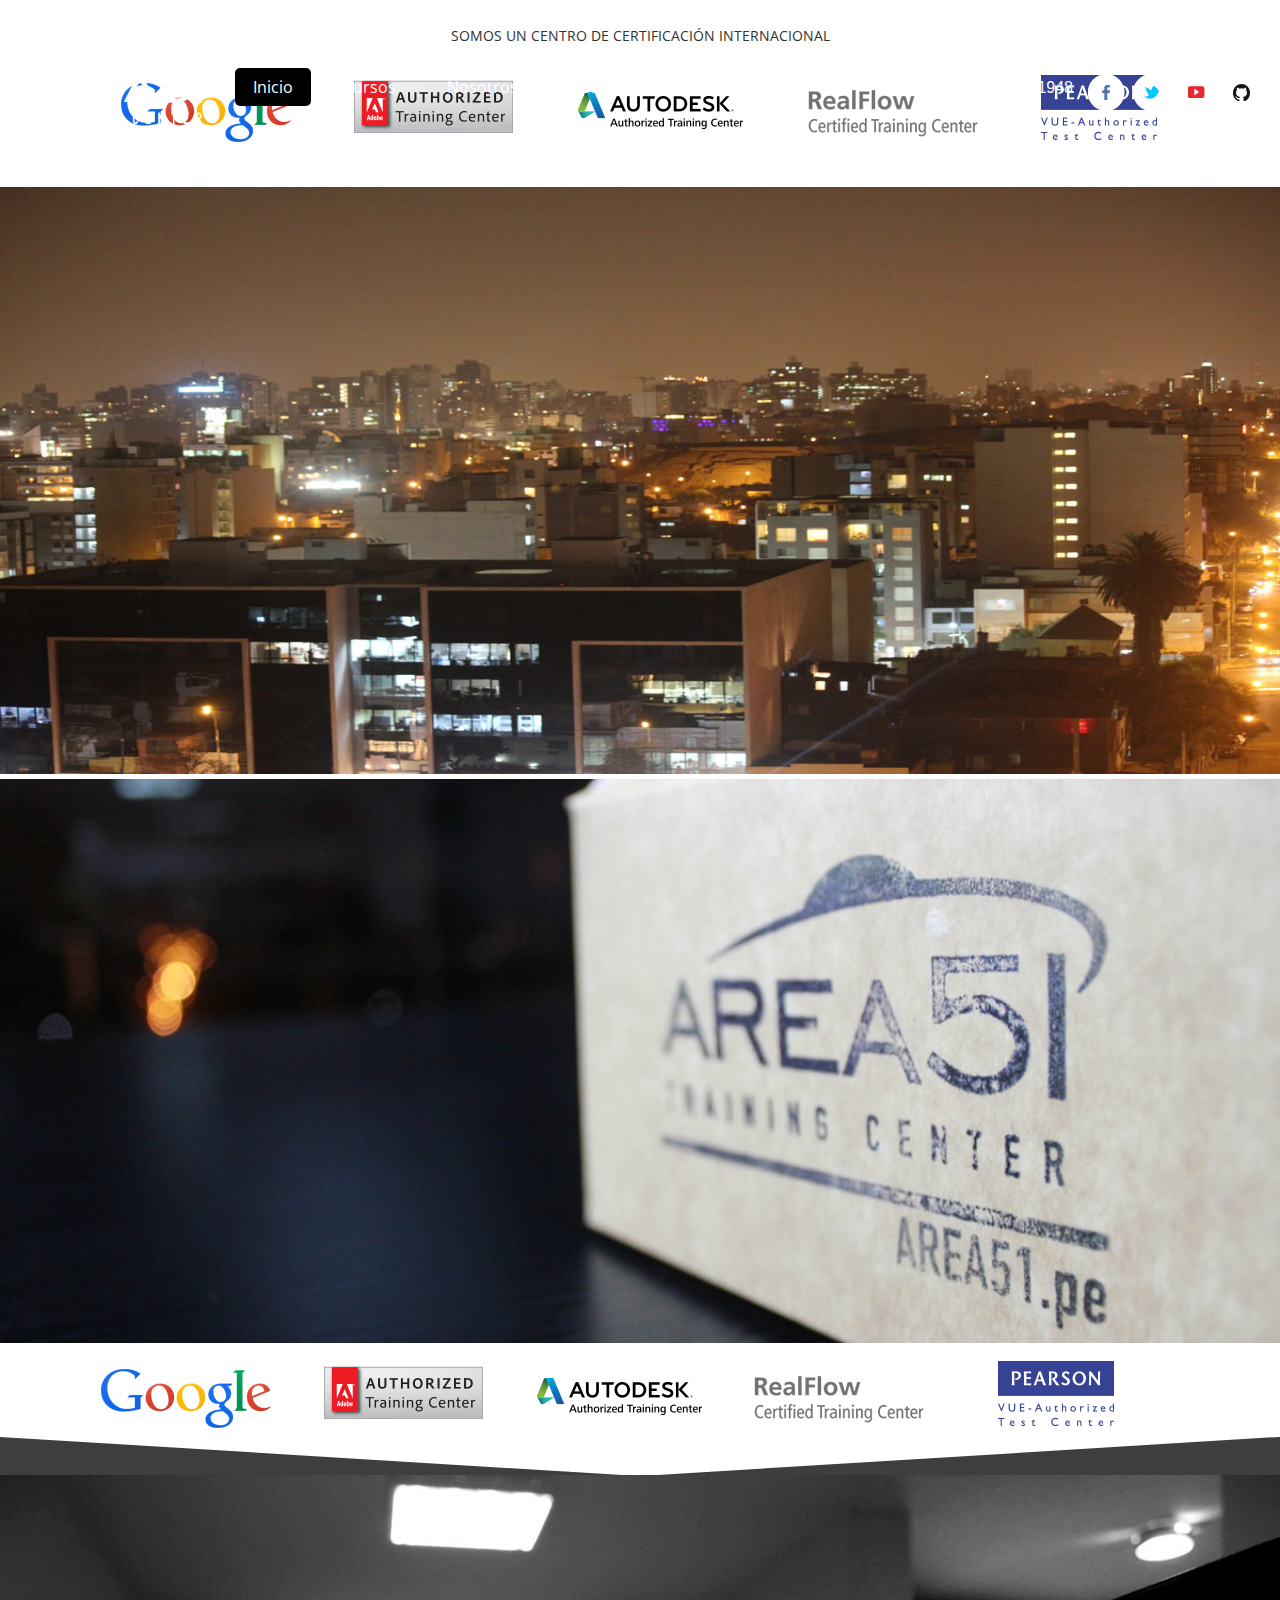
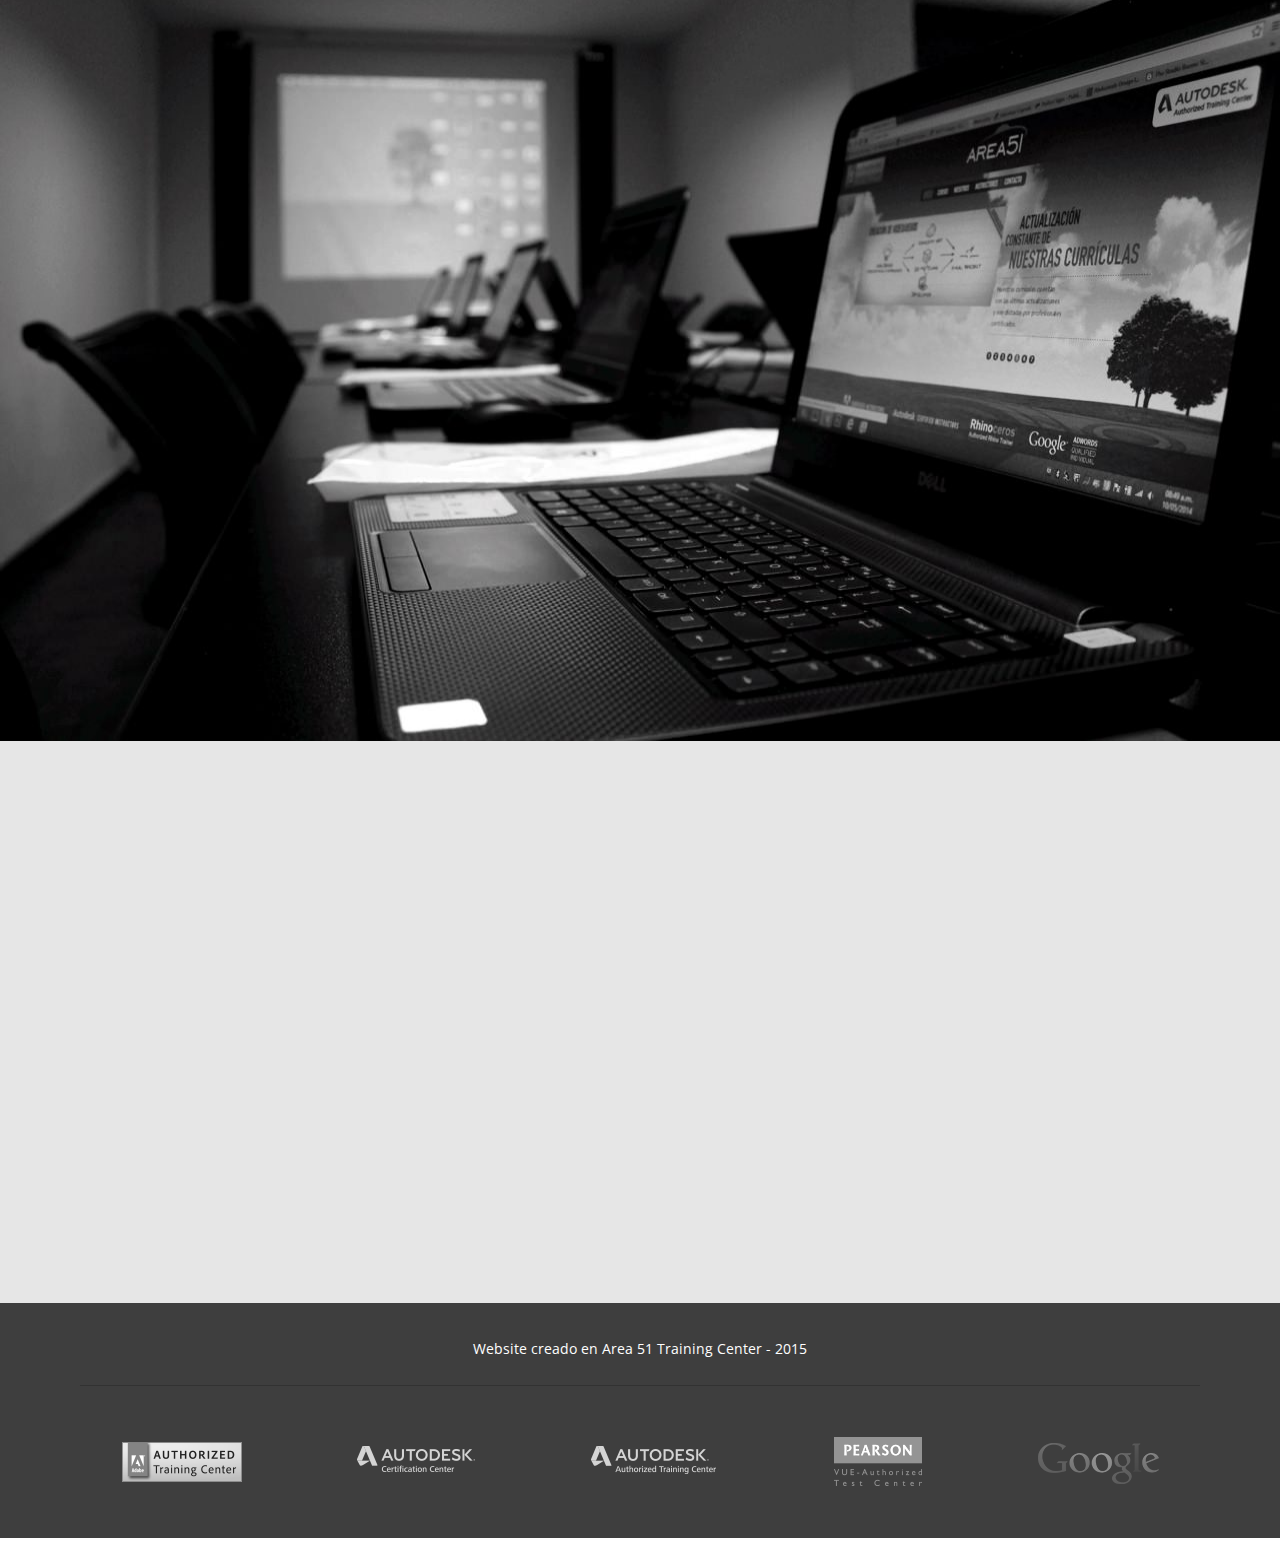
==== commit 78b13361: "update cliente" ====
--- a/index.html
+++ b/index.html
@@ -7,7 +7,7 @@
 <html lang="es-es" class="no-js">
 <!--<![endif]-->
 <head>
-  <title>Area51 Training Center  |  Centro de Certificación Internacional de Perú | Centro de Entrenamiento Oficial de Adobe, Autodesk, Google y ZBrush</title>
+  <title>Area51 Training Center  |  Centro de Certificación Internacional | Centro de Entrenamiento Oficial de Adobe, Autodesk, Google y ZBrush</title>
   <meta http-equiv="Content-type" content="text/html; charset=utf-8">
   <meta content="Somos el primer centro de entrenamiento en el Perú con los principales instructores del medio nacional e internacional en: GOOGLE, ADOBE, AUTODESK y RHINO" name="description">
   <meta name="viewport" content="width=device-width, initial-scale=1" />
--- a/styles/base.css
+++ b/styles/base.css
@@ -0,0 +1,84 @@
+@import url(http://fonts.googleapis.com/css?family=Open+Sans);@import url('http://fonts.googleapis.com/css?family=Roboto+Slab:400,700');@font-face{font-family:'DINEngschriftStd-2';src:url('fonts/DINEngschriftStd-2.eot');src:local('&#9786;'),url('../fonts/DINEngschriftStd-2.woff') format('woff'),url('../fonts/DINEngschriftStd-2.ttf') format('truetype'),url('../fonts/DINEngschriftStd-2.svg') format('svg');font-weight:normal;font-style:normal}html,body,h1,h2,h3,h4,h5{margin:0;padding:0}h2{text-transform:uppercase;font-family:'Roboto Slab',serif;font-size:20px;font-weight:normal;text-align:center}textarea{resize:none}a{text-decoration:none;-webkit-transition:.3s linear all;-moz-transition:.3s linear all;-ms-transition:.3s linear all;-o-transition:.3s linear all;transition:.3s linear all}ul,ol{margin:0;padding:0;list-style:none}.cf{zoom:1}.cf:after{display:block;visibility:hidden;height:0;clear:both;content:"."}.container{width:1640px;margin:0 auto;zoom:1}.container:after{display:block;visibility:hidden;height:0;clear:both;content:"."}.container:after{display:block;visibility:hidden;height:0;clear:both;content:"."}.row{zoom:1}.row:after{display:block;visibility:hidden;height:0;clear:both;content:"."}.row:after{display:block;visibility:hidden;height:0;clear:both;content:"."}.gr1{display:inline;float:left;width:80px;margin-left:40px}.gr1:first-child{margin-left:0}.gr2{display:inline;float:left;width:200px;margin-left:40px}.gr2:first-child{margin-left:0}.gr3{display:inline;float:left;width:320px;margin-left:40px}.gr3:first-child{margin-left:0}.gr4{display:inline;float:left;width:440px;margin-left:40px}.gr4:first-child{margin-left:0}.gr5{display:inline;float:left;width:560px;margin-left:40px}.gr5:first-child{margin-left:0}.gr6{display:inline;float:left;width:680px;margin-left:40px}.gr6:first-child{margin-left:0}.gr7{display:inline;float:left;width:800px;margin-left:40px}.gr7:first-child{margin-left:0}.gr8{display:inline;float:left;width:920px;margin-left:40px}.gr8:first-child{margin-left:0}.gr9{display:inline;float:left;width:1040px;margin-left:40px}.gr9:first-child{margin-left:0}.gr10{display:inline;float:left;width:1160px;margin-left:40px}.gr10:first-child{margin-left:0}.gr11{display:inline;float:left;width:1280px;margin-left:40px}.gr11:first-child{margin-left:0}.gr12{display:inline;float:left;width:1400px;margin-left:40px}.gr12:first-child{margin-left:0}.gr13{display:inline;float:left;width:1520px;margin-left:40px}.gr13:first-child{margin-left:0}.gr14{display:inline;float:left;width:1640px;margin-left:40px}.gr14:first-child{margin-left:0}.gr15{display:inline;float:left;width:1760px;margin-left:40px}.gr15:first-child{margin-left:0}.gr16{display:inline;float:left;width:1880px;margin-left:40px}.gr16:first-child{margin-left:0}.offset1{margin-left:120px!important}.clear{clear:both;height:1px;margin:0;padding:0;font-size:1px;line-height:0}.cf{zoom:1}.cf:after{display:block;visibility:hidden;height:0;clear:both;content:"."}*,*:before,*:after{-moz-box-sizing:border-box;-webkit-box-sizing:border-box;box-sizing:border-box}html{font-size:100%;-webkit-text-size-adjust:100%;-ms-text-size-adjust:100%;color:#535353}body{margin:0;font-size:1em;font-family:'Monda',sans-serif,arial}.wrapper{width:100%;margin:0;max-width:100%;min-width:320px;background:#fff;position:relative;z-index:1}.w-fluid{width:100%}.w-inner{width:100%;max-width:1428px;min-width:320px;margin:0 auto;position:relative;height:auto;padding:0 20px}.ovisible{overflow:visible}.mauto{margin:0 auto}.fleft{float:left}.fright{float:right}.block{display:block}.inline{display:inline}.tleft{text-align:left!important}.tright{text-align:right!important}.tcenter{text-align:center!important}.tjustify{text-align:justify!important}.transitions{-webkit-transition:.3s linear all;-moz-transition:.3s linear all;-ms-transition:.3s linear all;-o-transition:.3s linear all;transition:.3s linear all}.bg_gray{background:#f0f0f0}.center{margin:0 auto!important;float:none!important;display:block!important}.hide{display:none}.controlArrow{display:block}.slides .controlArrow{display:none}.nav-dots{bottom:0;top:60%}.scrollFix{line-height:1.35;overflow:hidden;white-space:nowrap}input[type="text"],select,textarea{border:1px solid #fff;padding:10px;width:100%;background:#fff;font-size:.875em;font-family:'Source Sans Pro',sans-serif,arial;-moz-border-radius:3px;-webkit-border-radius:3px;border-radius:3px;behavior:url(PIE.htc);zoom:1;behavior:none}input[type="text"].error,select.error,textarea.error{border-top:1px solid #f00;border-right:1px solid #f00;border-left:1px solid #f00;border-bottom:1px solid #f00;background:#f3cccc}select{border-top:1px solid #8f8f8f;border-right:1px solid #cdcdcd;border-left:1px solid #cdcdcd;border-bottom:0;padding:5px 10px;background:#ebebec}label{height:42px;line-height:42px;font-size:1.125em;font-weight:300}label.error{display:none!important}p{font-size:.75em;line-height:1.6em;color:#9c9c9c;margin-bottom:10px;font-family:'Open Sans',sans-serif}.last{margin-right:0}a{color:#0065b4}a img{border:0}.btn{color:#6dcff6;font-size:.875em;padding:15px 15px;background:#3e3e3e;border:0;float:none;display:inline-block;text-align:center;*display:inline;zoom:1;-moz-border-radius:5px;-webkit-border-radius:5px;border-radius:5px;behavior:url(PIE.htc);-webkit-transition:.3s linear all;-moz-transition:.3s linear all;-ms-transition:.3s linear all;-o-transition:.3s linear all;transition:.3s linear all;behavior:none}.btn:hover{background:#1169b1}.btn.red{background:#ca2127}.btn.red:hover{background:#fa0b13}.btn.big{font-size:1em;padding:10px 15px}header.main{position:absolute;top:0;padding:0}header.main .header-inner{padding-top:20px;padding-bottom:20px}header.main .wrap-head{position:absolute;z-index:100;left:0;top:0;padding:30px 20px 0;width:100%}header.main .logo_menu{float:left;width:40%;margin:0;max-width:114px}header.main .logo_menu h1.logo{margin:0}header.main .logo_menu h1.logo img{max-width:100%}header.main .logo_menu .navbar-toggle{background-color:#3e3e3e;background-image:none;border:1px solid rgba(0,0,0,0);border-radius:4px;float:left;margin-bottom:8px;margin-right:15px;margin-top:8px;padding:9px 10px;position:relative}header.main .logo_menu .navbar-toggle .sr-only{float:left;color:#FFF;font-size:13px;font-weight:bold;height:12px;line-height:12px}header.main .logo_menu .navbar-toggle:focus{outline:0 none}header.main .logo_menu .navbar-toggle .group-bar{float:right;margin-left:10px}header.main .logo_menu .navbar-toggle .icon-bar{border-radius:1px;display:block;height:2px;width:18px;background-color:#fff}header.main .logo_menu .navbar-toggle .icon-bar+.icon-bar{margin-top:3px}header.main .nav_menu{width:100%;position:absolute;left:0;bottom:-200px;padding:0 20px;display:none}header.main .nav_menu.active{display:block}header.main .nav_menu ul.menu{margin:20px 0 0 0;background:#3e3e3e;margin:0;padding:0;-moz-border-radius:5px;-webkit-border-radius:5px;border-radius:5px;behavior:url(PIE.htc)}header.main .nav_menu ul.menu li a{color:white;font-size:.8em;padding:10px 10px;display:block;font-family:'Open Sans',sans-serif;-moz-border-radius:5px;-webkit-border-radius:5px;border-radius:5px;behavior:url(PIE.htc)}header.main .wrap_telefono_social{float:right;margin:23px 0 0}header.main .wrap_telefono_social .telefono{-webkit-transition:.3s linear all;-moz-transition:.3s linear all;-ms-transition:.3s linear all;-o-transition:.3s linear all;transition:.3s linear all;color:#FFF;font-size:17px;text-align:right;margin:0 0 33px;display:block;font-weight:bold}header.main .wrap_telefono_social .list-social{margin:0}header.main .wrap_telefono_social .list-social ul li{float:left;margin-right:8px}header.main .wrap_telefono_social .list-social ul li.last{margin-right:0}header.main .wrap_telefono_social .list-social ul li a{width:29px;height:29px;display:block;text-indent:-999em;background:url("../images/ico_social_contact.png") no-repeat 0 0;transition:none}header.main .wrap_telefono_social .list-social ul li a.tw{background-position:0 0}header.main .wrap_telefono_social .list-social ul li a.yt{background-position:-36px 0}header.main .wrap_telefono_social .list-social ul li a.gh{background-position:-73px 0}header.main .wrap_telefono_social .list-social ul li a.fb{background-position:-109px 0}header.main .wrap-head-min{background:-moz-linear-gradient(top,rgba(255,255,255,0.3) 0,rgba(255,255,255,0.36) 100%);background:-webkit-gradient(linear,left top,left bottom,color-stop(0%,rgba(255,255,255,0.3)),color-stop(100%,rgba(255,255,255,0.36)));background:-webkit-linear-gradient(top,rgba(255,255,255,0.3) 0,rgba(255,255,255,0.36) 100%);background:-o-linear-gradient(top,rgba(255,255,255,0.3) 0,rgba(255,255,255,0.36) 100%);background:-ms-linear-gradient(top,rgba(255,255,255,0.3) 0,rgba(255,255,255,0.36) 100%);background:linear-gradient(to bottom,rgba(255,255,255,0.3) 0,rgba(255,255,255,0.36) 100%);filter:progid:DXImageTransform.Microsoft.gradient(startColorstr='#4dffffff',endColorstr='#5cffffff',GradientType=0);padding-bottom:5px;padding-top:5px;-webkit-animation:scrollDown .6s ease-in-out}header.main .wrap-head-min .logo_menu{max-width:125px}header.main .wrap-head-min .nav_menu{margin-top:15px}header.main .wrap-head-min .nav_menu ul.menu li a{font-size:.9em}header.main .wrap-head-min .wrap_telefono_social{margin-top:0}header.main .wrap-head-min .wrap_telefono_social .list-social{margin-top:20px}header.main .wrap-head-min .wrap_telefono_social .telefono{margin-top:30px}header.main .wrap-head-home{-webkit-animation:fadeInScrollUp .6s ease-out}.logo a img{background:url("../images/logo_area51_black.png") no-repeat -9999px -9999px}header.darker .nav_menu ul.menu li a,header.darker .wrap_telefono_social .telefono{color:#333}@-webkit-keyframes scrollDown{from{-webkit-transform:translateY(-100px)}to{-webkit-transform:translateY(0px)}}@-webkit-keyframes fadeInScrollUp{from{-webkit-transform:translateY(0px);opacity:1}to{-webkit-transform:translateY(-100px);opacity:0;background-color:white}}#sec-inicio{background:#FFF url("../images/bg_home_09.jpg");background-size:cover;  }#sec-inicio .slide{display:none}#sec-inicio .slide h2{background-color: rgba(0,0,0,0.75); color:white;font-weight:bold;text-align:center;font-size:40px;line-height:1.6em;text-shadow:0 1px 1px rgba(0,0,0,0.7)}#sec-inicio .slide p{background-color: rgba(52, 152, 219, .7);color:white;font-size:15px;line-height:1.6em;text-align:center;font-family:'Monda',sans-serif,arial;text-shadow:0 1px 1px rgba(0,0,0,0.7)}#sec-inicio .slide .w-inner{width:85%}#sec-inicio .toSlide{animation-delay:1.5s;-webkit-animation-delay:1.5s;-moz-animation-delay:1.5s;-ms-animation-delay:1.5s;-o-animation-delay:1.5s}html.fullpage #sec-inicio .slide{display:table!important}#certificados{position:relative;background-color:#FFF}#certificados .tr{width:0;height:0;border-left:28px solid transparent;border-right:28px solid transparent;border-bottom:22px solid #fff;position:absolute;left:50%;top:-15px;margin:0 0 0 -28px}#certificados .w-inner{padding:25px 20px}#certificados p{text-align:center;font-size:14px;color:#303030;text-transform:uppercase;margin:0 0 15px}#certificados .wrap-logo{text-align:center}#certificados .wrap-logo .item-alianza{margin:10px 2%;max-width:28%;display:inline-block}#certificados .wrap-logo .item-alianza img{max-width:100%}.fullpage #certificados{position:absolute;bottom:0}.fullpage #certificados .animated{animation-delay:.8s;-webkit-animation-delay:.8s;-moz-animation-delay:.8s;-ms-animation-delay:.8s;-o-animation-delay:.8s}#sec-cursos{background:url("../images/bg_cursos.jpg") no-repeat top center;background-size:100% 100%}#sec-cursos .tr{width:0;height:0;border-left:28px solid transparent;border-right:28px solid transparent;border-bottom:22px solid #3e3e3e;position:absolute;left:50%;top:-15px;margin:0 0 0 -28px}#sec-cursos .head{padding:25px 0}#sec-cursos .head h2{color:white;font-family:'Monda',sans-serif,arial;text-shadow:0 1px 1px rgba(0,0,0,0.7)}#sec-cursos .head p{color:#FFF}#sec-cursos .wrap-tabs{height:auto;overflow:hidden}#sec-cursos .wrap-tabs .list_tab{height:auto;overflow:hidden}#sec-cursos .wrap-tabs .list_tab ul li{margin-right:2.5%;width:17%;float:left}#sec-cursos .wrap-tabs .list_tab ul li a{width:100%;height:66px;display:block;background:#343434;position:relative;text-align:center;transition:none}#sec-cursos .wrap-tabs .list_tab ul li a .text{font-size:18px;color:#6dcff6;font-family:"DINEngschriftStd-2";display:none}#sec-cursos .wrap-tabs .list_tab ul li a .ico{height:38px;width:38px;display:block;position:absolute;left:50%;top:50%;margin:-19px 0 0 -19px;background:url("../images/ico_courses.png") no-repeat 0 0}#sec-cursos .wrap-tabs .list_tab ul li a .ico.web{background-position:0 0}#sec-cursos .wrap-tabs .list_tab ul li a .ico.mobile{background-position:-72px 0}#sec-cursos .wrap-tabs .list_tab ul li a .ico.prod3d{background-position:-145px 0}
+
+#sec-cursos .wrap-tabs .list_tab ul li a .ico.video{background-position:-217px 0}
+#sec-cursos .wrap-tabs .list_tab ul li a .ico.corp{background-position:-286px 0}
+#sec-cursos .wrap-tabs .list_tab ul li a.active,#sec-cursos .wrap-tabs .list_tab ul li a:hover{background:#FFF}
+#sec-cursos .wrap-tabs .list_tab ul li a.active .ico.web,#sec-cursos .wrap-tabs .list_tab ul li a:hover .ico.web{background-position:0 -38px}
+#sec-cursos .wrap-tabs .list_tab ul li a.active .ico.mobile,
+#sec-cursos .wrap-tabs .list_tab ul li a:hover .ico.mobile{background-position:-72px -38px}
+#sec-cursos .wrap-tabs .list_tab ul li a.active .ico.prod3d,
+#sec-cursos .wrap-tabs .list_tab ul li a:hover .ico.prod3d{background-position:-145px -38px}
+#sec-cursos .wrap-tabs .list_tab ul li a.active .ico.video,
+#sec-cursos .wrap-tabs .list_tab ul li a:hover .ico.video{background-position:-217px -38px}
+#sec-cursos .wrap-tabs .list_tab ul li a.active .ico.corp,
+#sec-cursos .wrap-tabs .list_tab ul li a:hover .ico.corp{background-position:-287px -38px},
+#sec-cursos .wrap-tabs .list_tab ul li.last{margin-right:0}#sec-cursos .wrap-tabs .wrap-tab-content{padding:25px 0;background:#FFF}
+#sec-cursos .wrap-tabs .wrap-tab-content .tab-content{padding:25px 0;display:none}#sec-cursos .wrap-tabs .wrap-tab-content .tab-content.active{display:block}
+#sec-cursos .wrap-tabs .wrap-tab-content .wrap-courses-logo{text-align:center}#sec-cursos .wrap-tabs .wrap-tab-content .wrap-courses-logo .item-logo{display:inline-block;vertical-align:top;margin:0 2% 15px;text-align:center;padding:10px 10px;width:26%;border:2px solid #fff;animation-delay:.8s;-webkit-animation-delay:.8s;-moz-animation-delay:.8s;-ms-animation-delay:.8s;-o-animation-delay:.8s;cursor:pointer}#sec-cursos .wrap-tabs .wrap-tab-content .wrap-courses-logo .item-logo img{max-width:75%;margin-bottom:5px}#sec-cursos .wrap-tabs .wrap-tab-content .wrap-courses-logo .item-logo figcaption{font-size:12px;color:#343434;font-family:"DINEngschriftStd-2";font-weight:normal}#sec-cursos .wrap-tabs .wrap-tab-content .wrap-courses-logo .item-logo:hover,#sec-cursos .wrap-tabs .wrap-tab-content .wrap-courses-logo .item-logo.active{border-color:#6dcff6}#sec-cursos .wrap-tabs .wrap-tab-content .detail{padding:10px 20px;text-align:center}#sec-cursos .wrap-tabs .wrap-tab-content .detail h3{color:#6d6b6b;font-size:24px;margin-bottom:5px;font-family:'Roboto Slab';font-weight:normal;text-transform:uppercase} #sec-cursos .wrap-tabs .wrap-tab-content .detail p{color:#6d6b6b;font-size:18px;} #sec-nosotros{background:url("../images/bg_home_02.jpg") no-repeat bottom center;background-size:cover;position:relative;bottom:-5px}#sec-nosotros .nosotros-gallery{background: rgb(0, 0, 0); background:rgba(0,0,0,0.85);width:100%;height:100%;position:absolute;left:0;top:0;bottom:0;right:0;z-index:10;display:-webkit-flex;display:flex;-webkit-flex-direction:row;flex-direction:row;-webkit-align-items:center;align-items:center;-webkit-justify-content:center;justify-content:center;transition:opacity 1s,z-index 1s;opacity:1}#sec-nosotros .nosotros-gallery.hidden{z-index:-1;opacity:0}#sec-nosotros .nosotros-gallery .gallery{display:block;position:relative;width:100%;height:auto;overflow:hidden;margin-top:80px}#sec-nosotros .nosotros-gallery .gallery #photo-big{z-index:616;background:#000 url('/images/ajax-loader.gif') no-repeat center center;-webkit-transform:translateZ(616px);position:absolute;cursor:pointer}#sec-nosotros .nosotros-gallery .gallery .item{  display:block;float:left;width:12%;-webkit-transition:all .9s ease;cursor:pointer}#sec-nosotros .nosotros-gallery .gallery .item figure{display:block; margin: 15px;}#sec-nosotros .nosotros-gallery .gallery .item img{display:block;max-width:100%;height:auto}#sec-nosotros .nosotros-gallery .gallery .item:hover{-webkit-transform:scale(1.1,1.1) translateZ(10px);box-shadow:0 0 10px #000;z-index:101}#sec-nosotros .nosotros-gallery .gallery .item:active,#sec-nosotros .nosotros-gallery .gallery .item:focus{z-index:1!important}#sec-nosotros .nosotros-gallery .return-nosotros{position:absolute;right:3%;bottom:5%;z-index:11}#sec-nosotros .text-float p{margin:0 0 12px;font-size:22px;line-height:1.3em;font-weight:100;color:#fff;font-family:'Monda',sans-serif,arial;text-shadow:0 1px 1px rgba(0,0,0,0.7);background-color: rgba(0,0,0,0.7);}#sec-nosotros .text-float.dark p{color:#111;text-shadow:0 1px 1px rgba(255,255,255,0.7)}#sec-nosotros .text-float .btn{font-size:14px;line-height:1em;letter-spacing:0}#sec-nosotros .tableCell{vertical-align:bottom}#sec-nosotros .w-inner{padding:0}#sec-nosotros .text{margin-top:300px;background:#FFF;float:left;width:100%;padding:20px}#sec-nosotros .text h2{color:#008bca;margin-bottom:15px}#sec-nosotros .text h3{font-family:"DINEngschriftStd-2";font-weight:normal;font-size:25px;margin-bottom:25px;color:#3e3e3e}#sec-nosotros .text p{margin:30px 0}#alianzas{background-color:#FFF;text-align:center}#alianzas .w-inner{padding:15px 20px}#alianzas .item-alianza{display:inline-block;text-align:left;max-width:28%}#alianzas .item-alianza figure{line-height:1%}#alianzas .item-alianza figure img{display:block;max-width:100%}#alianzas .item-alianza h3{font-family:"DINEngschriftStd-2";font-weight:normal;color:#008bca;font-size:20px;margin-bottom:10px;text-transform:uppercase;text-align:left}#alianzas .item-alianza h3 br{display:none}#alianzas .item-alianza p{margin:0;color:#535353}svg#bigTriangleColor{pointer-events:none;position:relative;background-color:#3e3e3e;bottom:-14px;height:10px}#bigTriangleColor path{fill:#fff;stroke:#fff;stroke-width:2}#sec-instructores{background:url("../images/bg_instructores.jpg") no-repeat bottom center;background-size:100% 100%}#sec-instructores .w-inner{padding:30px 14px 15px}#sec-instructores .w-inner .wrap-instructors{padding-top:70px;overflow:hidden}#sec-instructores .w-inner .wrap-instructors .tableCell{height:100%!important;padding-top:20px}#sec-instructores .head{padding:0 6px}#sec-instructores .head h2{color:white;margin-bottom:5px;text-align:center;text-transform:uppercase;font-family:'Monda',sans-serif,arial;text-shadow:0 1px 1px rgba(0,0,0,0.7)}#sec-instructores .head p{color:#FFF;font-size:14px;line-height:24px;font-weight:bold}#sec-instructores #instructores-sec-wrap{display:-webkit-flex;display:flex;-webkit-flex-direction:row;flex-direction:row;-webkit-align-items:center;align-items:center;-webkit-justify-content:center;justify-content:center;width:100%;height:100%}.wrap-instructors .item{float:left;margin:15px 4% 5px 0;width:48%;max-width:264px;cursor:pointer}.wrap-instructors .item:nth-child(2n){margin-right:0}.wrap-instructors .item img{display:block;height:auto;max-width:100%;border-radius:15px;-webkit-box-shadow:0 0 16px 0 rgba(50,50,50,0.75);-moz-box-shadow:0 0 16px 0 rgba(50,50,50,0.75);box-shadow:0 0 16px 0 rgba(50,50,50,0.75)}.wrap-instructors .item figure{position:relative;margin:0 0 10px;text-align:center}.wrap-instructors .item .detail{font-size:16px;display:block;width:100%;overflow:hidden;height:100%;position:absolute;left:0;top:0;background-color:rgba(62,62,62,0.9);opacity:0;padding:10px 15px;padding-top:40px;color:#FFF;margin:0;line-height:1.4em;border-radius:15px;-webkit-transition:.3s linear all;-moz-transition:.3s linear all;-ms-transition:.3s linear all;-o-transition:.3s linear all;transition:.3s linear all}.wrap-instructors .item h4{color:white;font-size:12px;text-align:center;font-weight:normal;font-family:'Monda',sans-serif,arial;text-shadow:0 1px 1px rgba(0,0,0,0.7)}.wrap-instructors .item:hover .detail{opacity:1}#sec-contacto{background:#ccc;min-height:500px}#sec-contacto .w-inner{padding:0}#sec-contacto #map{width:100%;height:100%;position:absolute;left:0;top:0;z-index:10}#sec-contacto #map-overlay{width:100%;height:100%;position:absolute;z-index:11}#sec-contacto #return-contacto{position:absolute;right:3%;bottom:5%;z-index:11}#sec-contacto #map-overlay{background-color:rgba(255,255,255,0.5)}#sec-contacto #contact-content{position:relative;z-index:12;min-height:500px}#sec-contacto .wrap-form{background:#6dcff6;padding:25px 20px}#sec-contacto .wrap-form .head{display:block;margin:0 0 25px}#sec-contacto .wrap-form .head h2{color:#3e3e3e;margin-bottom:25px}#sec-contacto .wrap-form .head p{color:#fff;font-size:14px;line-height:24px;font-weight:bold}#sec-contacto .wrap-form .form .row{margin-bottom:15px}#sec-contacto .wrap-form .form label{display:block;color:#3e3e3e;font-size:14px;margin-bottom:5px;line-height:18px;height:auto;font-weight:bold}#sec-contacto .wrap-form .form textarea{height:100px}#sec-contacto .wrap-form .form .btn-submit{display:block;width:100%;text-transform:uppercase;font-weight:bold}#sec-contacto .map-direction{background:#6dcff6;padding-bottom:15px;height:auto;overflow:hidden}#sec-contacto .map-direction .head{display:block;margin:0 0 35px}#sec-contacto .map-direction .head h2{font-size:30px;color:#3e3e3e;margin-bottom:25px}#sec-contacto .map-direction .head p{color:#fff;font-size:14px;line-height:24px;font-weight:bold}#sec-contacto .map-direction .block-direction{margin:0 0 30px}#sec-contacto .map-direction .block-direction h4{font-size:16px;font-weight:bold;color:#3e3e3e;text-transform:uppercase;margin:0 0 5px}#sec-contacto .map-direction .block-direction p{margin:0;color:#fff;font-size:16px}#sec-contacto .map-direction .list_tab{margin:0;background-color:#d0eaf4;font-size:1.1em;border-bottom:solid 5px #008bca;margin-bottom:15px;padding:0 5px}#sec-contacto .map-direction .list_tab li{display:inline-block;margin:0;font-size:14px;padding:0 9px}#sec-contacto .map-direction .list_tab li a{display:block;padding:20px 10px;color:#343434}#sec-contacto .map-direction .list_tab li a.active{background-color:#FFF;color:#008bca}#sec-contacto .map-direction .tab-content{padding:0 15px}#sec-contacto .map-direction .tab-content a.see-map{background-image:url("../images/map_ico.png");background-repeat:no-repeat;background-position:90% center;background-size:18px}#sec-contacto .map-direction .list-social{padding:0 15px}#sec-contacto .map-direction .list-social ul li a{width:37px;height:37px;display:block;background:url("../images/ico_social_contact.png") no-repeat 0 0;float:left;margin-right:8px;text-indent:-999em}#sec-contacto .map-direction .list-social ul li a.tw{background-position:-150px 0}#sec-contacto .map-direction .list-social ul li a.yt{background-position:-196px 0}#sec-contacto .map-direction .list-social ul li a.gh{background-position:-243px 0}#sec-contacto .map-direction .list-social ul li a.fb{background-position:-290px 0}#sec-contacto .map-direction .list-social ul li a.last{margin-right:0}#sec-contacto #main-footer{background:#3e3e3e}#sec-contacto #main-footer .top{padding:35px 0 25px}#sec-contacto #main-footer .top p{color:#FFF;text-align:center;font-size:14px;margin:0}#sec-contacto #main-footer .wrap-sep .sep{height:1px;background:#323232;display:block}#sec-contacto #main-footer .bottom{text-align:center;padding:20px 0}#sec-contacto #main-footer .logos-footer img{max-width:100%;height:auto;display:block}#sec-contacto #main-footer .logos-footer ul li{display:inline-block;margin:2% 4%}
+
+@media only screen and (min-width:20em){html,body{overflow:visible}header.main .nav_menu{padding:0;bottom:-187px}header.main .nav_menu ul.menu{border-radius:0}header.main .nav_menu ul.menu li a{padding:10px 20px}#nav-dots.nav-dots{bottom:32%;top:auto}#sec-nosotros .text-float{background-color:rgba(255,255,255,0);padding:100px 0 40px;text-align:center}#sec-contacto a.see-map{padding-right:40px;float:right;margin-top:-50px}#sec-inicio .slide .w-inner{padding-top:180px;padding-bottom:100px}.wrap-instructors .item .detail{padding-top:10px;font-size:14px}}
+@media only screen and (min-width:30em){#main-footer .bottom{padding:20px 0}#nav-dots.nav-dots{bottom:40%}}
+@media only screen and (min-width:48em){#nav-dots.nav-dots{bottom:30%}#sec-inicio .slide .w-inner{padding-top:220px}header.main .wrap_telefono_social .telefono{float:left;margin:26px 0 0 0;font-size:14px;font-weight:lighter}header.main .wrap_telefono_social .list-social{margin:20px 0 0 20px;float:left}header.main .wrap_telefono_social .list-social ul li{float:left;margin-right:10px}header.main .wrap_telefono_social .list-social ul li a{width:37px;height:37px;display:block;background:url("../images/ico_social_contact.png") no-repeat 0 0}header.main .wrap_telefono_social .list-social ul li a.tw{background-position:-150px 0}header.main .wrap_telefono_social .list-social ul li a.yt{background-position:-196px 0}header.main .wrap_telefono_social .list-social ul li a.gh{background-position:-243px 0}header.main .wrap_telefono_social .list-social ul li a.fb{background-position:-290px 0}header.main .wrap_telefono_social .list-social ul li.last{margin-right:0}header.main .logo_menu{max-width:200px}header.main .logo_menu .navbar-toggle{display:none}header.main .nav_menu{text-align:center;bottom:-55px;display:block}header.main .nav_menu ul.menu{background:0;display:inline-block}header.main .nav_menu ul.menu li{display:inline-block;margin:0 5px}header.main .nav_menu ul.menu li.disabled{opacity:0;visibility:hidden;text-indent:-9999em}header.main .nav_menu ul.menu li:hover a,header.main .nav_menu ul.menu li.active a{color:white;background-color:#000}header.main .nav_menu ul.menu li a{-moz-border-radius:5px;-webkit-border-radius:5px;border-radius:5px;behavior:url(PIE.htc);font-size:1em}.controlArrow{-webkit-transition:.3s linear all;-moz-transition:.3s linear all;-ms-transition:.3s linear all;-o-transition:.3s linear all;transition:.3s linear all}.controlArrow.prev:hover{border-right-color:#6dcff6}.controlArrow.next:hover{border-left-color:#6dcff6}#sec-inicio .wrap_slide{margin:0}#sec-inicio .wrap_slide h2 br{display:none}#certificados .w-inner{padding:25px 20px}#certificados p{font-size:14px}#certificados .wrap-logo .item-alianza{max-width:15%}#sec-cursos .w-inner{padding:0 80px}#sec-cursos .wrap-tabs .list_tab ul li a{padding:60px 0 25px 0;height:auto}#sec-cursos .wrap-tabs .list_tab ul li a .text{display:block}#sec-cursos .wrap-tabs .list_tab ul li a .ico{top:35%}#sec-cursos .wrap-tabs .list_tab ul li a.active,#sec-cursos .wrap-tabs .list_tab ul li a:hover{background:#fff url("../images/arrow.jpg") center 90px no-repeat}#sec-cursos .wrap-tabs .wrap-tab-content .wrap-courses-logo{padding:0 60px}#sec-cursos .wrap-tabs .wrap-tab-content .wrap-courses-logo .item-logo{border:5px solid #fff}#sec-cursos .wrap-tabs .wrap-tab-content .wrap-courses-logo .item-logo figcaption{font-size:16px}#sec-cursos .wrap-tabs .wrap-tab-content .detail{padding:0 80px}#sec-nosotros .w-inner{padding:0 80px}#sec-nosotros .text{padding:30px}#alianzas .w-inner{padding:15px 80px}#alianzas .item-alianza{text-align:left;vertical-align:top;display:inline-block;width:40%;margin:0 4%;margin-bottom:35px}svg#bigTriangleColor{bottom:-24px;height:20px}#sec-instructores .w-inner{padding:60px 50px 15px}.wrap-instructors .item{margin:15px 3.5% 15px 0;width:31%}.wrap-instructors .item:nth-child(2n){margin-right:3.5%}.wrap-instructors .item:nth-child(3n){margin-right:0}.wrap-instructors .item p{font-size:15px}.wrap-instructors .item figcaption{font-size:22px}.wrap-form{float:left;width:50%;padding-left:80px}#sec-contacto .map-direction{float:left;left:50%;margin:25px 0;position:absolute;top:10%;width:50%;max-width:350px}#main-footer .top{padding:35px 50px 25px}#main-footer .top p{font-size:18px}#main-footer .wrap-sep{padding:0 50px}#main-footer .bottom{padding:20px 0}#main-footer .logos-footer ul li{margin:2% 2%;width:13%}}
+@media only screen and (min-width:55em){.tester{background:green}#sec-contacto .map-direction{width:35%}}
+@media only screen and (min-width:57.75em){.tester{background:green}}
+@media only screen and (min-width:60em){html.touch,.touch body{overflow:hidden}header.main .wrap_telefono_social{margin:3px 0 0}header.main .wrap_telefono_social .telefono{float:none;margin:0}header.main .wrap_telefono_social .list-social{margin:20px 0 0 0}header.main .wrap_telefono_social .list-social ul li{margin-right:8px}header.main .nav_menu{text-align:left;position:static;float:left;bottom:0;width:auto;margin:38px 0 0 10px;padding:0}header.main .nav_menu ul.menu{background:0;display:inline-block}header.main .nav_menu ul.menu li{display:inline-block;margin:0 5px}header.main .nav_menu ul.menu li:hover a,header.main .nav_menu ul.menu li.selected a{color:white}header.main .nav_menu ul.menu li a{border:2px solid transparent;-moz-border-radius:5px;-webkit-border-radius:5px;border-radius:5px;behavior:url(PIE.htc);font-size:1em;padding:6px 16px}#sec-inicio .slide h2 br{display:none}#sec-inicio .slide p{margin:0 100px}#sec-inicio .slide .animated{animation-delay:1s;-webkit-animation-delay:1s;-moz-animation-delay:1s;-ms-animation-delay:1s;-o-animation-delay:1s}#sec-instructores .w-inner{padding:15px 80px 5px}#sec-cursos .wrap-tabs{background:#FFF}#sec-cursos .wrap-tabs .list_tab{float:left;width:200px}#sec-cursos .wrap-tabs .list_tab ul li{width:100%;margin-right:0;border-bottom:1px solid #3e3e3e}#sec-cursos .wrap-tabs .list_tab ul li a{padding:50px 0 30px 55px;height:auto;text-align:left}#sec-cursos .wrap-tabs .list_tab ul li a .text{display:inline-block}#sec-cursos .wrap-tabs .list_tab ul li a .ico{top:55%;left:30px}#sec-cursos .wrap-tabs .list_tab ul li a:hover{background:#717171}#sec-cursos .wrap-tabs .list_tab ul li a:hover .text{color:#CCC}#sec-cursos .wrap-tabs .list_tab ul li a.active{background:#fff url("../images/arrow.jpg") right -25px no-repeat}#sec-cursos .wrap-tabs .list_tab ul li a.active .text{color:#3e3e3e}#sec-cursos .wrap-tabs .list_tab ul li.last{border-bottom:0}#sec-cursos .wrap-tabs .wrap-tab-content{padding:0 0 0 200px}#sec-cursos .wrap-tabs .wrap-tab-content .wrap-courses-logo{padding:0 40px}#sec-cursos .wrap-tabs .wrap-tab-content .wrap-courses-logo .item-logo{border:5px solid #fff}#sec-cursos .wrap-tabs .wrap-tab-content .wrap-courses-logo .item-logo figcaption{font-size:16px}#sec-cursos .wrap-tabs .wrap-tab-content .detail{padding:0 80px}#sec-nosotros .text-float{padding:400px 0 50px;text-align:center}.fullpage #sec-nosotros .text-float{position:absolute;top:37%;left:7%;width:36%;padding:0;text-align:left;background:transparent}#sec-contacto .text{ /*width:60%*/}#sec-contacto a.see-map{float:right;margin-top:-40px;padding-right:13%}#sec-contacto .map-direction{margin:25px}#alianzas{text-align:center}#alianzas .item-alianza{width:24%}svg#bigTriangleColor{bottom:0;height:40px}.wrap-instructors .item{margin:15px 2.5% 15px 2.5%;width:20%}.wrap-instructors .item:nth-child(2n){margin-right:2.5%}.wrap-instructors .item:nth-child(3n){margin-right:2.5%}.wrap-instructors .item h4{font-size:14px}.wrap-form{float:left;width:40%;padding-left:65px;padding-left:80px}#sec-contacto .map-direction{width:35%;left:40%}#main-footer .top{padding:35px 0 25px}#main-footer .wrap-sep{padding:0 80px}#main-footer .bottom{padding:20px 0}#main-footer .logos-footer ul li{width:auto}#sec-inicio .slide .w-inner{padding-top:225px;padding-bottom:90px}.fullpage #sec-inicio .slide .w-inner{padding-top:100px}}
+@media only screen and (min-width:64em){#alianzas{text-align:left}#alianzas .w-inner{padding:15px 80px 2px}#alianzas .item-alianza{width:17%;margin:0 1%}#alianzas .item-alianza figure{text-align:center}#alianzas .item-alianza figure img{display:inline-block;max-width:100%}#alianzas .item-alianza h3{text-align:center;padding:0 10px}#sec-inicio .slide .w-inner{padding:225px 10% 100px}#nav-dots.nav-dots{bottom:35%}#fullpage .slides{height:80%;margin-top:-100px}}
+@media only screen and (min-width:70.25em){#sec-cursos .w-inner{padding:0 80px}#sec-cursos .wrap-tabs .wrap-tab-content .wrap-courses-logo .item-logo{width:12%}}
+@media only screen and (min-width:75em){header.main .wrap_telefono_social{margin:3px 0 0}header.main .wrap_telefono_social .telefono{float:left;margin:46px 0 0 0;font-size:16px}header.main .wrap_telefono_social .list-social{margin:41px 0 0 15px;float:left}header.main .wrap_telefono_social .list-social ul li{margin-right:8px}#alianzas .item-alianza h3{padding:0}#alianzas .item-alianza h3 br{display:block}}.sl-content,.sl-slide-vertical .sl-slide-inner{background:none!important}.nav-dots span{-webkit-box-shadow:0 0 16px 0 rgba(50,50,50,0.75);-moz-box-shadow:0 0 16px 0 rgba(50,50,50,0.75);box-shadow:0 0 16px 0 rgba(50,50,50,0.75);-webkit-transition:.3s linear all;-moz-transition:.3s linear all;-ms-transition:.3s linear all;-o-transition:.3s linear all;transition:.3s linear all}.nav-dots span.nav-dot-current{-webkit-transform:scale(1.3) rotate(45deg);-moz-transform:scale(1.3) rotate(45deg);transform:scale(1.3) rotate(45deg)}.background-container{position:absolute;width:100%;height:100%;top:0}.background-container .background{position:absolute;display:block;width:100%;height:100%;opacity:0;transition:opacity 2s;transition-delay: 5s;}.background-container .background.current{opacity:1}
+
+.background-container #background-1{background:#fff url("../images/bg_home_04.jpg") no-repeat;background-position:top;background-size:cover}
+.background-container #background-3{background:#fff url("../images/aulaSanIsidro.jpg") no-repeat;background-position:bottom;background-size:cover} 
+.background-container #background-4{background:#fff url("../images/aulaSanIsidro2.jpg") no-repeat;background-position:bottom;background-size:cover} 
+.background-container #background-5{background:#fff url("../images/sanIsidro.jpg") no-repeat;background-position:bottom;background-size:cover} 
+.background-container #background-6{background:#fff url("../images/fondoJuegos.jpg") no-repeat;background-position:bottom;background-size:cover} 
+
+
+
+/*
+.background-container #background-2{background:#fff url("../images/bg_home_09.jpg") no-repeat;background-position:bottom;background-size:cover} 
+*/
+
+#photo-legend {
+  position: absolute;
+  bottom: 0;
+  left: 0;
+  right: 0;
+  text-align: center;
+  color: #FFF;
+  background: #000;
+  font-family: 'Open Sans', sans-serif;
+  height: 32px;
+  line-height: 32px;
+  opacity: 0.8;
+}
+
+.fb-like{float: left;}
+.cursosImagen{width: 100%;height: 100%;}
+
+#responses .response{padding:5px 10px; font-size:13px; color:#333}
+#responses a{text-decoration:underline; color:#333}
+#error-response{background:#fedfd6; border:1px solid #fca890}
+#success-response{background:#d6fee3; border:1px solid #aefdc7}
+
+
+video {
+    background-size: cover;
+    bottom: 0;
+    left: 0;
+    height: auto;
+    
+    width: 100%;
+    
+    position: fixed;
+    z-index: -100;
+}
+
+
+@media screen and (orientation: landscape) {
+  #sec-nosotros .nosotros-gallery .return-nosotros {
+    bottom: initial !important;
+    top: 15%;
+  }
+}
+
+@media only screen and (orientation:portrait){.touch #sec-nosotros .nosotros-gallery .gallery{margin-top:30px}.touch #sec-nosotros .nosotros-gallery .gallery .item{width:20%}}.touch #sec-inicio .bs-example-navbar-collapse-1{display:block;position:fixed;top:0;left:0;bottom:0;width:0;background:#3e3e3e url('/images/logo_area51.png') no-repeat 20px 20px;background-size:60% auto;transition:width .45s;overflow:hidden;padding-top:110px}.touch #sec-inicio .bs-example-navbar-collapse-1.active{width:200px}.touch #sec-cursos .wrap-tabs .list_tab ul li{/*margin-right:1px;width:100%*/}.touch #fullpage{position:relative;width:100%;transition:left .45s;left:0}.touch #fullpage.pushed{left:200px}.touch #sec-inicio .slide h2{font-size:20px}.touch header.main .nav_menu ul.menu li{border-bottom:solid 1px #666}#fullpage .animated{visibility:hidden}#fullpage #sec-inicio .animated{visibility:visible}  }--- a/styles/sl-slider.css
+++ b/styles/sl-slider.css
@@ -0,0 +1,450 @@
+.sl-slider-wrapper {
+	width: 800px;
+	height: 400px;
+	margin: 0 auto;
+	position: relative;
+	overflow: hidden;
+}
+
+.sl-slider {
+	position: absolute;
+	top: 0;
+	left: 0;
+}
+
+/* Slide wrapper and slides */
+
+.sl-slide,
+.sl-slides-wrapper,
+.sl-slide-inner {
+	position: absolute;
+	width: 100%;
+	height: 100%;
+	top: 0;
+	left: 0;
+} 
+
+.sl-slide {
+	z-index: 1;
+}
+
+/* The duplicate parts/slices */
+
+.sl-content-slice {
+	overflow: hidden;
+	position: absolute;
+	-webkit-box-sizing: content-box;
+	-moz-box-sizing: content-box;
+	box-sizing: content-box;
+	background: #fff;
+	-webkit-backface-visibility: hidden;
+	-moz-backface-visibility: hidden;
+	-o-backface-visibility: hidden;
+	-ms-backface-visibility: hidden;
+	backface-visibility: hidden;
+	opacity : 1;
+}
+
+/* Horizontal slice */
+
+.sl-slide-horizontal .sl-content-slice {
+	width: 100%;
+	height: 50%;
+	left: -200px;
+	-webkit-transform: translateY(0%) scale(1);
+	-moz-transform: translateY(0%) scale(1);
+	-o-transform: translateY(0%) scale(1);
+	-ms-transform: translateY(0%) scale(1);
+	transform: translateY(0%) scale(1);
+}
+
+.sl-slide-horizontal .sl-content-slice:first-child {
+	top: -200px;
+	padding: 200px 200px 0px 200px;
+}
+
+.sl-slide-horizontal .sl-content-slice:nth-child(2) {
+	top: 50%;
+	padding: 0px 200px 200px 200px;
+}
+
+/* Vertical slice */
+
+.sl-slide-vertical .sl-content-slice {
+	width: 50%;
+	height: 100%;
+	top: -200px;
+	-webkit-transform: translateX(0%) scale(1);
+	-moz-transform: translateX(0%) scale(1);
+	-o-transform: translateX(0%) scale(1);
+	-ms-transform: translateX(0%) scale(1);
+	transform: translateX(0%) scale(1);
+	
+}
+
+.sl-slide-vertical .sl-content-slice:first-child {
+	left: -200px;
+	padding: 200px 0px 200px 200px;
+}
+
+.sl-slide-vertical .sl-content-slice:nth-child(2) {
+	left: 50%;
+	padding: 200px 200px 200px 0px;
+}
+
+/* Content wrapper */
+/* Width and height is set dynamically */
+.sl-content-wrapper {
+	position: absolute;
+}
+
+.sl-content {
+	width: 100%;
+	height: 100%;
+	background: #fff;
+}
+
+/* Default styles for background colors */
+.sl-slide-horizontal .sl-slide-inner {
+	background: #ddd;
+}
+
+.sl-slide-vertical .sl-slide-inner {
+	background: #ccc;
+}
+
+
+
+
+/*** Custom ***/
+
+.sl-slider-wrapper {
+	width: 100%;
+	height: 478px;
+	overflow: hidden;
+	position: relative;
+}
+
+.sl-slider h2,
+.sl-slider blockquote {
+	padding: 0;
+	width: 100%;
+	max-width: 960px;
+	color: #fff;
+	margin: 0 auto;
+	position: relative;
+	z-index: 100;
+}
+
+.sl-slider h2 {
+	font-size: 1.500em;
+	text-shadow: 0 -1px 0 rgba(0,0,0,0.2);
+}
+
+.sl-slider blockquote {
+	padding-top: 0;
+	font-weight: 300;
+	text-shadow: 0 -1px 0 rgba(0,0,0,0.2);
+	margin: 0 0 15px;
+}
+.sl-slider blockquote p{
+	margin: 0;
+	font-size: 1.500em;
+}
+
+
+.sl-slider blockquote cite {
+	font-size: 16px;
+	font-weight: 700;
+	font-style: normal;
+	text-transform: uppercase;
+	letter-spacing: 5px;
+	padding-top: 30px;
+	display: inline-block;
+}
+
+.bg-img {
+	
+	position: absolute;
+	top: 0;
+	left: 0;
+	width: 100%;
+	height: 100%;
+ 	background-color: #000000;
+	background-position:  center top;
+	background-repeat: no-repeat;
+	text-align: center;
+}
+
+/* Custom navigation arrows */
+
+.nav-arrows span {
+	position: absolute;
+	z-index: 2000;
+	top: 50%;
+	width: 40px;
+	height: 40px;
+	border: 8px solid #ddd;
+	border: 8px solid rgba(150,150,150,0.4);
+	text-indent: -90000px;
+	margin-top: -40px;
+	cursor: pointer;
+	
+	-webkit-transform: rotate(45deg);
+	-moz-transform: rotate(45deg);
+	-o-transform: rotate(45deg);
+	-ms-transform: rotate(45deg);
+	transform: rotate(45deg);
+}
+
+.nav-arrows span:hover {
+	border-color: rgba(150,150,150,0.9);
+}
+
+.nav-arrows span.nav-arrow-prev {
+	left: 5%;
+	border-right: none;
+	border-top: none;
+}
+
+.nav-arrows span.nav-arrow-next {
+	right: 5%;
+	border-left: none;
+	border-bottom: none;
+}
+
+/* Custom navigation dots */
+
+.nav-dots {
+	text-align: center;
+	position: absolute;
+	bottom: 8%;
+	height: 30px;
+	width: 100%;
+	left: 0;
+	z-index: 1000;
+}
+
+.nav-dots span {
+	display: inline-block;
+	position: relative;
+	width: 16px;
+	height: 16px;
+	margin: 3px 8px;
+	background: #ddd;
+	background: #fff;
+	cursor: pointer;
+	transform: rotate(45deg);
+}
+
+
+
+.nav-dots span.nav-dot-current,
+.nav-dots span:hover {
+	background: #FFFF77;
+}
+
+
+
+/* Content elements */
+
+
+
+
+
+/* Animations for content elements */
+
+.sl-trans-elems .deco{
+	-webkit-animation: roll 1s ease-out both, fadeIn 1s ease-out both;
+	-moz-animation: roll 1s ease-out both, fadeIn 1s ease-out both;
+	-o-animation: roll 1s ease-out both, fadeIn 1s ease-out both;
+	-ms-animation: roll 1s ease-out both, fadeIn 1s ease-out both;
+	animation: roll 1s ease-out both, fadeIn 1s ease-out both;
+}
+.sl-trans-elems h2{
+	-webkit-animation: moveUp 1s ease-in-out both;
+	-moz-animation: moveUp 1s ease-in-out both;
+	-o-animation: moveUp 1s ease-in-out both;
+	-ms-animation: moveUp 1s ease-in-out both;
+	animation: moveUp 1s ease-in-out both;
+}
+.sl-trans-elems blockquote{
+	-webkit-animation: fadeIn 0.5s linear 0.5s both;
+	-moz-animation: fadeIn 0.5s linear 0.5s both;
+	-o-animation: fadeIn 0.5s linear 0.5s both;
+	-ms-animation: fadeIn 0.5s linear 0.5s both;
+	animation: fadeIn 0.5s linear 0.5s both;
+}
+.sl-trans-back-elems .deco{
+	-webkit-animation: scaleDown 1s ease-in-out both;
+	-moz-animation: scaleDown 1s ease-in-out both;
+	-o-animation: scaleDown 1s ease-in-out both;
+	-ms-animation: scaleDown 1s ease-in-out both;
+	animation: scaleDown 1s ease-in-out both;
+}
+.sl-trans-back-elems h2{
+	-webkit-animation: fadeOut 1s ease-in-out both;
+	-moz-animation: fadeOut 1s ease-in-out both;
+	-o-animation: fadeOut 1s ease-in-out both;
+	-ms-animation: fadeOut 1s ease-in-out both;
+	animation: fadeOut 1s ease-in-out both;
+}
+.sl-trans-back-elems blockquote{
+	-webkit-animation: fadeOut 1s linear both;
+	-moz-animation: fadeOut 1s linear both;
+	-o-animation: fadeOut 1s linear both;
+	-ms-animation: fadeOut 1s linear both;
+	animation: fadeOut 1s linear both;
+}
+@-webkit-keyframes roll{
+	0% {-webkit-transform: translateX(500px) rotate(360deg);}
+	100% {-webkit-transform: translateX(0px) rotate(0deg);}
+}
+@-moz-keyframes roll{
+	0% {-moz-transform: translateX(500px) rotate(360deg); opacity: 0;}
+	100% {-moz-transform: translateX(0px) rotate(0deg); opacity: 1;}
+}
+@-o-keyframes roll{
+	0% {-o-transform: translateX(500px) rotate(360deg); opacity: 0;}
+	100% {-o-transform: translateX(0px) rotate(0deg); opacity: 1;}
+}
+@-ms-keyframes roll{
+	0% {-ms-transform: translateX(500px) rotate(360deg); opacity: 0;}
+	100% {-ms-transform: translateX(0px) rotate(0deg); opacity: 1;}
+}
+@keyframes roll{
+	0% {transform: translateX(500px) rotate(360deg); opacity: 0;}
+	100% {transform: translateX(0px) rotate(0deg); opacity: 1;}
+}
+@-webkit-keyframes moveUp{
+	0% {-webkit-transform: translateY(40px);}
+	100% {-webkit-transform: translateY(0px);}
+}
+@-moz-keyframes moveUp{
+	0% {-moz-transform: translateY(40px);}
+	100% {-moz-transform: translateY(0px);}
+}
+@-o-keyframes moveUp{
+	0% {-o-transform: translateY(40px);}
+	100% {-o-transform: translateY(0px);}
+}
+@-ms-keyframes moveUp{
+	0% {-ms-transform: translateY(40px);}
+	100% {-ms-transform: translateY(0px);}
+}
+@keyframes moveUp{
+	0% {transform: translateY(40px);}
+	100% {transform: translateY(0px);}
+}
+@-webkit-keyframes fadeIn{
+	0% {opacity: 0;}
+	100% {opacity: 1;}
+}
+@-moz-keyframes fadeIn{
+	0% {opacity: 0;}
+	100% {opacity: 1;}
+}
+@-o-keyframes fadeIn{
+	0% {opacity: 0;}
+	100% {opacity: 1;}
+}
+@-ms-keyframes fadeIn{
+	0% {opacity: 0;}
+	100% {opacity: 1;}
+}
+@keyframes fadeIn{
+	0% {opacity: 0;}
+	100% {opacity: 1;}
+}
+@-webkit-keyframes scaleDown{
+	0% {-webkit-transform: scale(1);}
+	100% {-webkit-transform: scale(0.5);}
+}
+@-moz-keyframes scaleDown{
+	0% {-moz-transform: scale(1);}
+	100% {-moz-transform: scale(0.5);}
+}
+@-o-keyframes scaleDown{
+	0% {-o-transform: scale(1);}
+	100% {-o-transform: scale(0.5);}
+}
+@-ms-keyframes scaleDown{
+	0% {-ms-transform: scale(1);}
+	100% {-ms-transform: scale(0.5);}
+}
+@keyframes scaleDown{
+	0% {transform: scale(1);}
+	100% {transform: scale(0.5);}
+}
+@-webkit-keyframes fadeOut{
+	0% {opacity: 1;}
+	100% {opacity: 0;}
+}
+@-moz-keyframes fadeOut{
+	0% {opacity: 1;}
+	100% {opacity: 0;}
+}
+@-o-keyframes fadeOut{
+	0% {opacity: 1;}
+	100% {opacity: 0;}
+}
+@-ms-keyframes fadeOut{
+	0% {opacity: 1;}
+	100% {opacity: 0;}
+}
+@keyframes fadeOut{
+	0% {opacity: 1;}
+	100% {opacity: 0;}
+}
+
+
+/* Media Queries for custom slider */
+
+@media screen and (max-width: 660px) {
+	.demo-1 .deco {
+		width: 130px;
+		height: 130px;
+		margin-left: -65px;
+		margin-bottom: 50px;
+	}
+
+	.demo-1 [data-icon]:after {
+		width: 110px;
+		height: 110px;
+		line-height: 110px;
+		font-size: 40px;
+		margin: -55px 0 0 -55px;
+	}
+
+	.demo-1 .sl-slide blockquote {
+		margin-bottom: -120px;
+	}
+
+	.demo-1 .sl-slide h2 {
+		line-height: 22px;
+		font-size: 18px;
+		margin-bottom: -40px;
+		letter-spacing: 8px;
+	}
+
+	.demo-1 .sl-slide blockquote p:before {
+		line-height: 10px;
+		width: 40px;
+		height: 40px;
+		font-size: 120px;
+		left: -45px;
+	}
+
+	.sl-slider-wrapper {
+		height: 500px;
+	}
+
+	.sl-slider h2 {
+		font-size: 36px;
+	}
+
+	.sl-slider blockquote {
+		font-size: 16px;
+	}
+
+}--- a/styles/colorbox.css
+++ b/styles/colorbox.css
@@ -0,0 +1,70 @@
+/*
+    Colorbox Core Style:
+    The following CSS is consistent between example themes and should not be altered.
+*/
+#colorbox *{
+	-moz-box-sizing: content-box;
+	-webkit-box-sizing: content-box;
+	box-sizing: content-box; 
+}
+#colorbox, #cboxOverlay, #cboxWrapper{position:absolute; top:0; left:0; z-index:9999; overflow:hidden;}
+#cboxOverlay{position:fixed; width:100%; height:100%;}
+#cboxMiddleLeft, #cboxBottomLeft{clear:left;}
+#cboxContent{position:relative;}
+#cboxLoadedContent{overflow:auto; -webkit-overflow-scrolling: touch;}
+#cboxTitle{margin:0;}
+#cboxLoadingOverlay, #cboxLoadingGraphic{position:absolute; top:0; left:0; width:100%; height:100%;}
+#cboxPrevious, #cboxNext, #cboxClose, #cboxSlideshow{cursor:pointer;}
+.cboxPhoto{float:left; margin:auto; border:0; display:block; max-width:none; -ms-interpolation-mode:bicubic;}
+.cboxIframe{width:100%; height:100%; display:block; border:0;}
+#colorbox, #cboxContent, #cboxLoadedContent{box-sizing:content-box; -moz-box-sizing:content-box; -webkit-box-sizing:content-box;}
+
+/* 
+    User Style:
+    Change the following styles to modify the appearance of Colorbox.  They are
+    ordered & tabbed in a way that represents the nesting of the generated HTML.
+*/
+#cboxOverlay{background:#fff;}
+#colorbox{outline:0;}
+    #cboxTopLeft{width:25px; height:25px; background:url(../img/border1.png) no-repeat 0 0;}
+    #cboxTopCenter{height:25px; background:url(../img/border1.png) repeat-x 0 -50px;}
+    #cboxTopRight{width:25px; height:25px; background:url(../img/border1.png) no-repeat -25px 0;}
+    #cboxBottomLeft{width:25px; height:25px; background:url(../img/border1.png) no-repeat 0 -25px;}
+    #cboxBottomCenter{height:25px; background:url(../img/border1.png) repeat-x 0 -75px;}
+    #cboxBottomRight{width:25px; height:25px; background:url(../img/border1.png) no-repeat -25px -25px;}
+    #cboxMiddleLeft{width:25px; background:url(../img/border2.png) repeat-y 0 0;}
+    #cboxMiddleRight{width:25px; background:url(../img/border2.png) repeat-y -25px 0;}
+    #cboxContent{background:#fff; overflow:hidden;}
+        .cboxIframe{background:#fff;}
+        #cboxError{padding:50px; border:1px solid #ccc;}
+        #cboxLoadedContent{margin-bottom:20px;}
+        #cboxTitle{position:absolute; bottom:0px; left:0; text-align:center; width:100%; color:#999;}
+        #cboxCurrent{position:absolute; bottom:0px; left:100px; color:#999;}
+        #cboxLoadingOverlay{background:#fff url(../img/loading.gif) no-repeat 5px 5px;}
+
+        /* these elements are buttons, and may need to have additional styles reset to avoid unwanted base styles */
+        #cboxPrevious, #cboxNext, #cboxSlideshow, #cboxClose {border:0; padding:0; margin:0; overflow:visible; width:auto; background:none; }
+        
+        /* avoid outlines on :active (mouseclick), but preserve outlines on :focus (tabbed navigating) */
+        #cboxPrevious:active, #cboxNext:active, #cboxSlideshow:active, #cboxClose:active {outline:0;}
+
+        #cboxSlideshow{position:absolute; bottom:0px; right:42px; color:#444;}
+        #cboxPrevious{position:absolute; bottom:0px; left:0; color:#444;}
+        #cboxNext{position:absolute; bottom:0px; left:63px; color:#444;}
+        #cboxClose{position:absolute; bottom:0; right:0; display:block; color:#444;}
+
+/*
+  The following fixes a problem where IE7 and IE8 replace a PNG's alpha transparency with a black fill
+  when an alpha filter (opacity change) is set on the element or ancestor element.  This style is not applied to or needed in IE9.
+  See: http://jacklmoore.com/notes/ie-transparency-problems/
+*/
+.cboxIE #cboxTopLeft,
+.cboxIE #cboxTopCenter,
+.cboxIE #cboxTopRight,
+.cboxIE #cboxBottomLeft,
+.cboxIE #cboxBottomCenter,
+.cboxIE #cboxBottomRight,
+.cboxIE #cboxMiddleLeft,
+.cboxIE #cboxMiddleRight {
+    filter: progid:DXImageTransform.Microsoft.gradient(startColorstr=#00FFFFFF,endColorstr=#00FFFFFF);
+}--- a/styles/styleNoJS.css
+++ b/styles/styleNoJS.css
@@ -0,0 +1,32 @@
+.sl-slider-wrapper {
+	overflow: visible !important;
+	margin: 0 auto;
+}
+
+/* Slide wrapper and slides */
+
+.sl-slider,
+.sl-slide,
+.sl-slides-wrapper,
+.sl-slide-inner {
+	position: relative;
+	width: 100%;
+	height: 100%;
+	background: #fff;
+} 
+
+.demo-1 .sl-slide blockquote {
+	width: 50%;
+	left: 25%;
+}
+
+.demo-2 .bg-img {
+	padding: 0;
+	top: 0;
+	left: 0;
+}
+
+.nav-arrows,
+.nav-dots {
+	display: none;
+}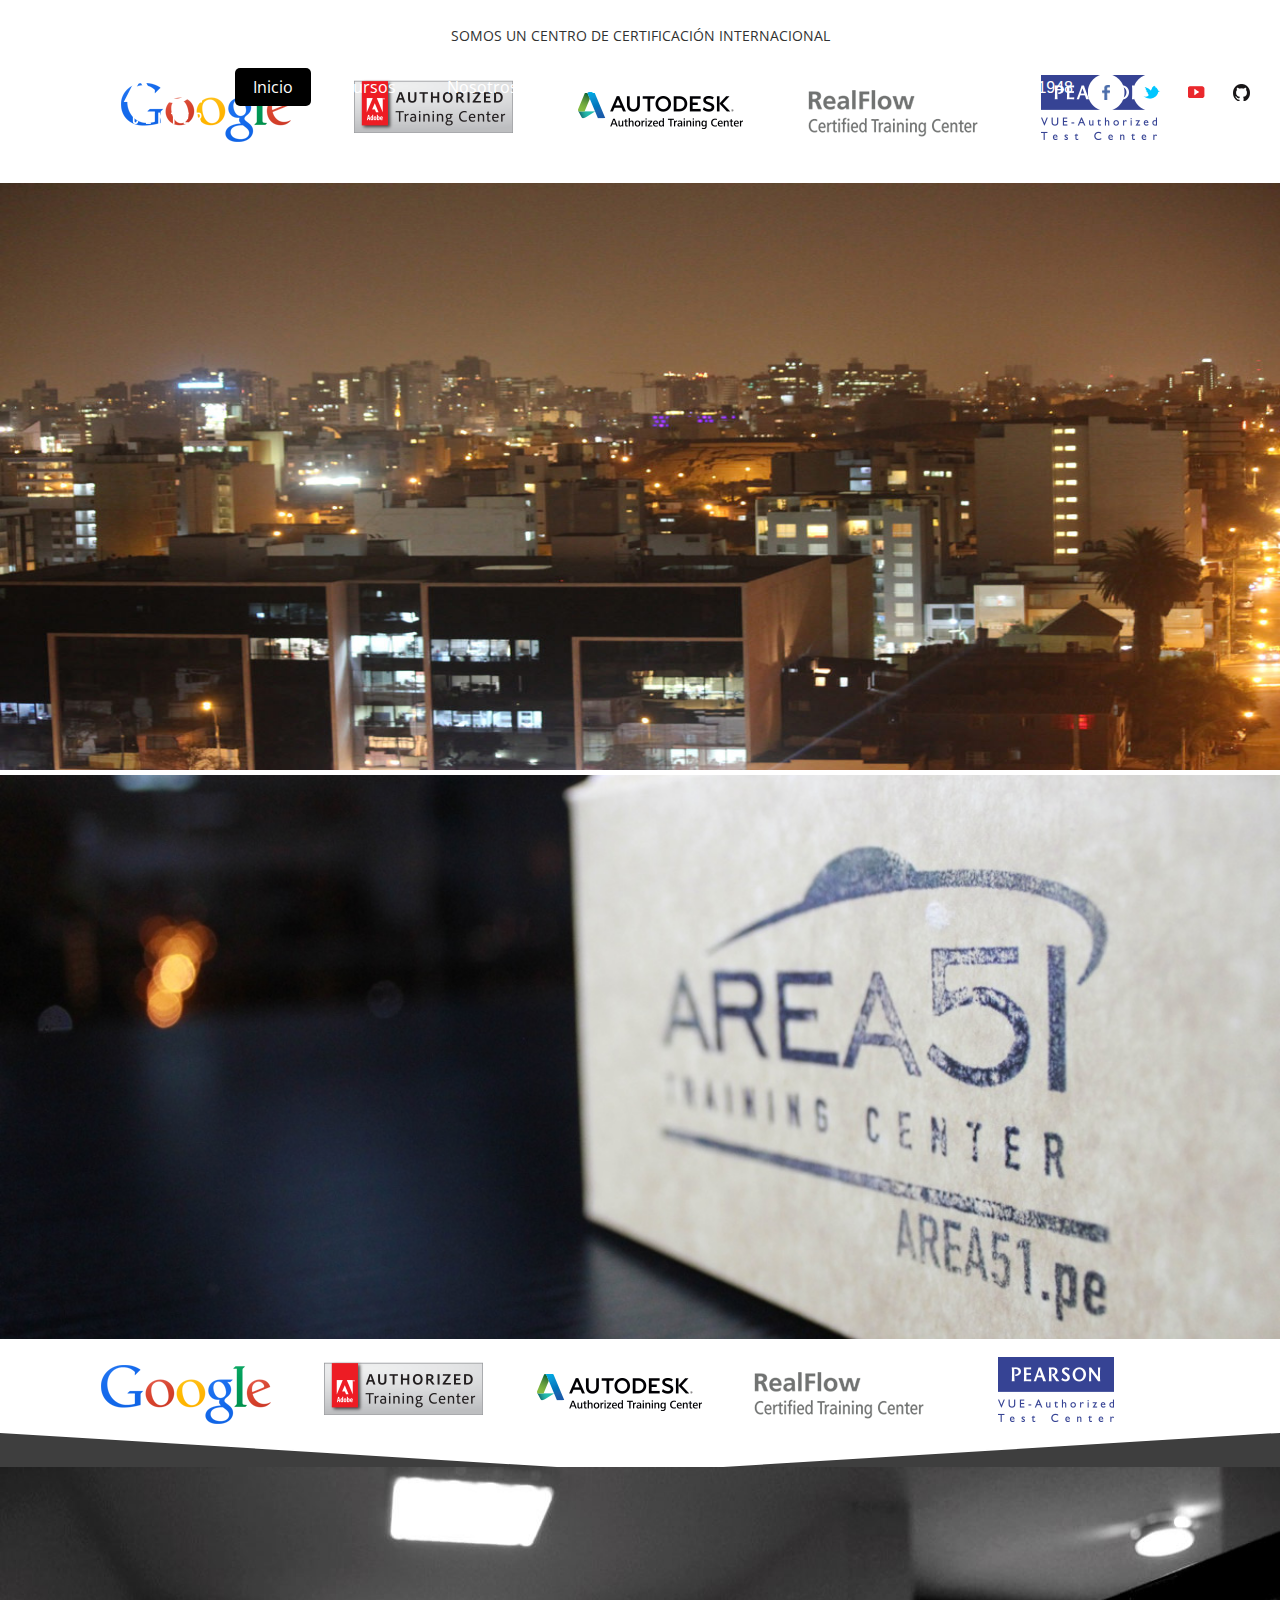
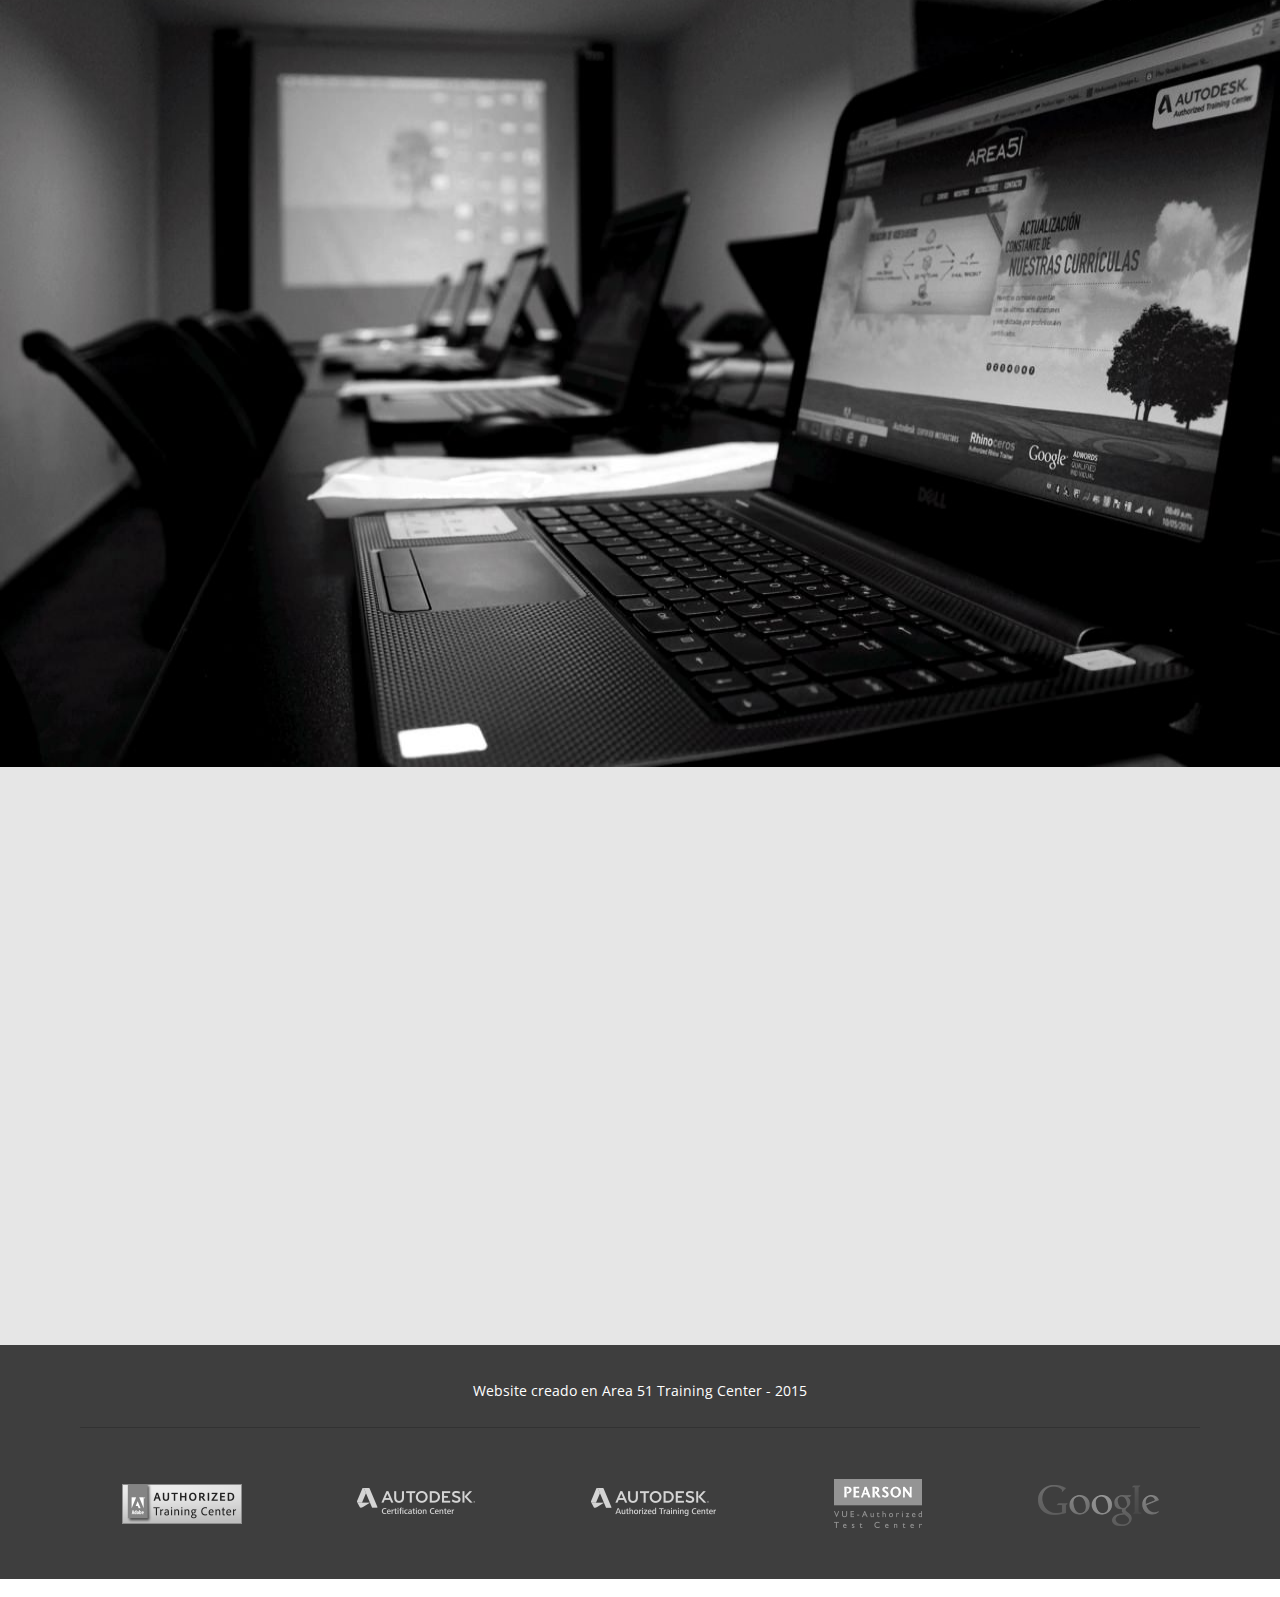
==== commit ab744696: "update cliente" ====
--- a/index.html
+++ b/index.html
@@ -1,4 +1,4 @@
-<!DOCTYPE html>
+
 <!--[if lt IE 7]><html lang="es-es" class="no-js ie6"><![endif]-->
 <!--[if IE 7]><html lang="es-es" class="no-js ie7"><![endif]-->
 <!--[if IE 8]><html lang="es-es" class="no-js ie8"><![endif]-->
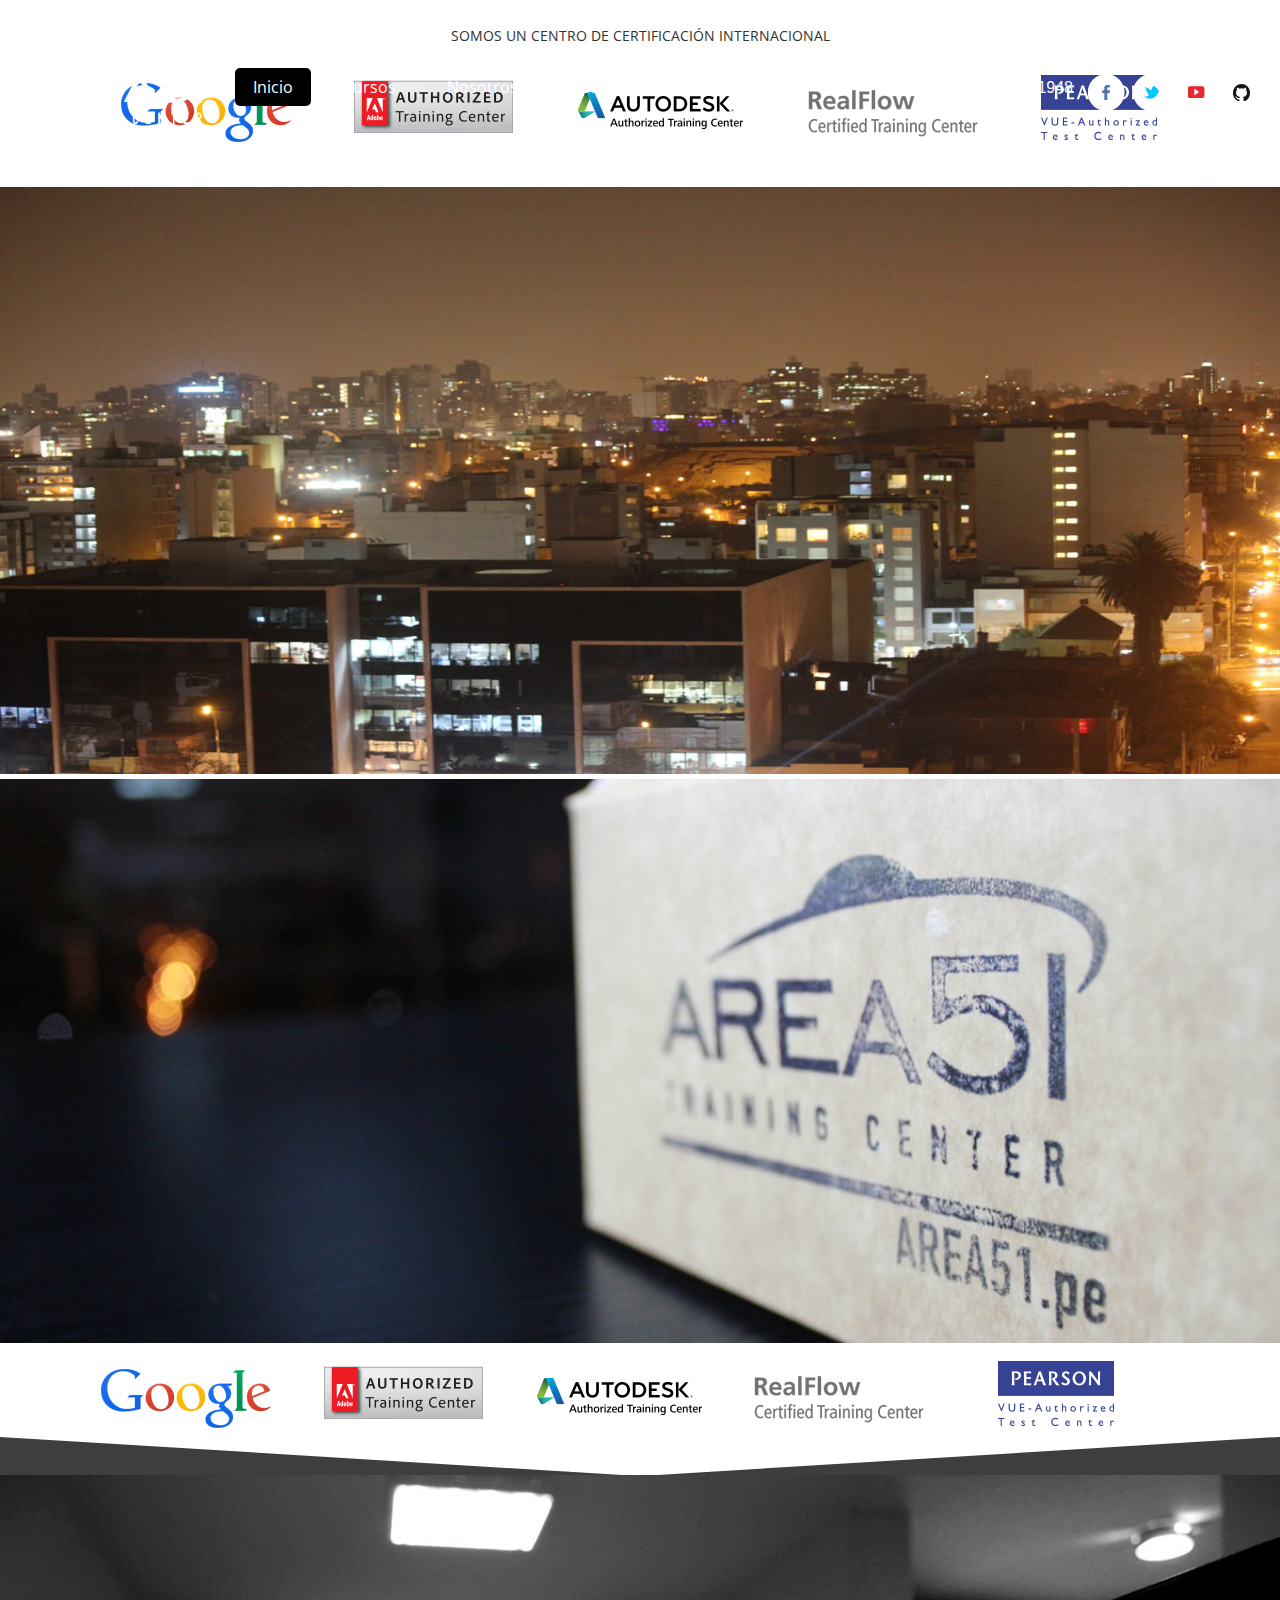
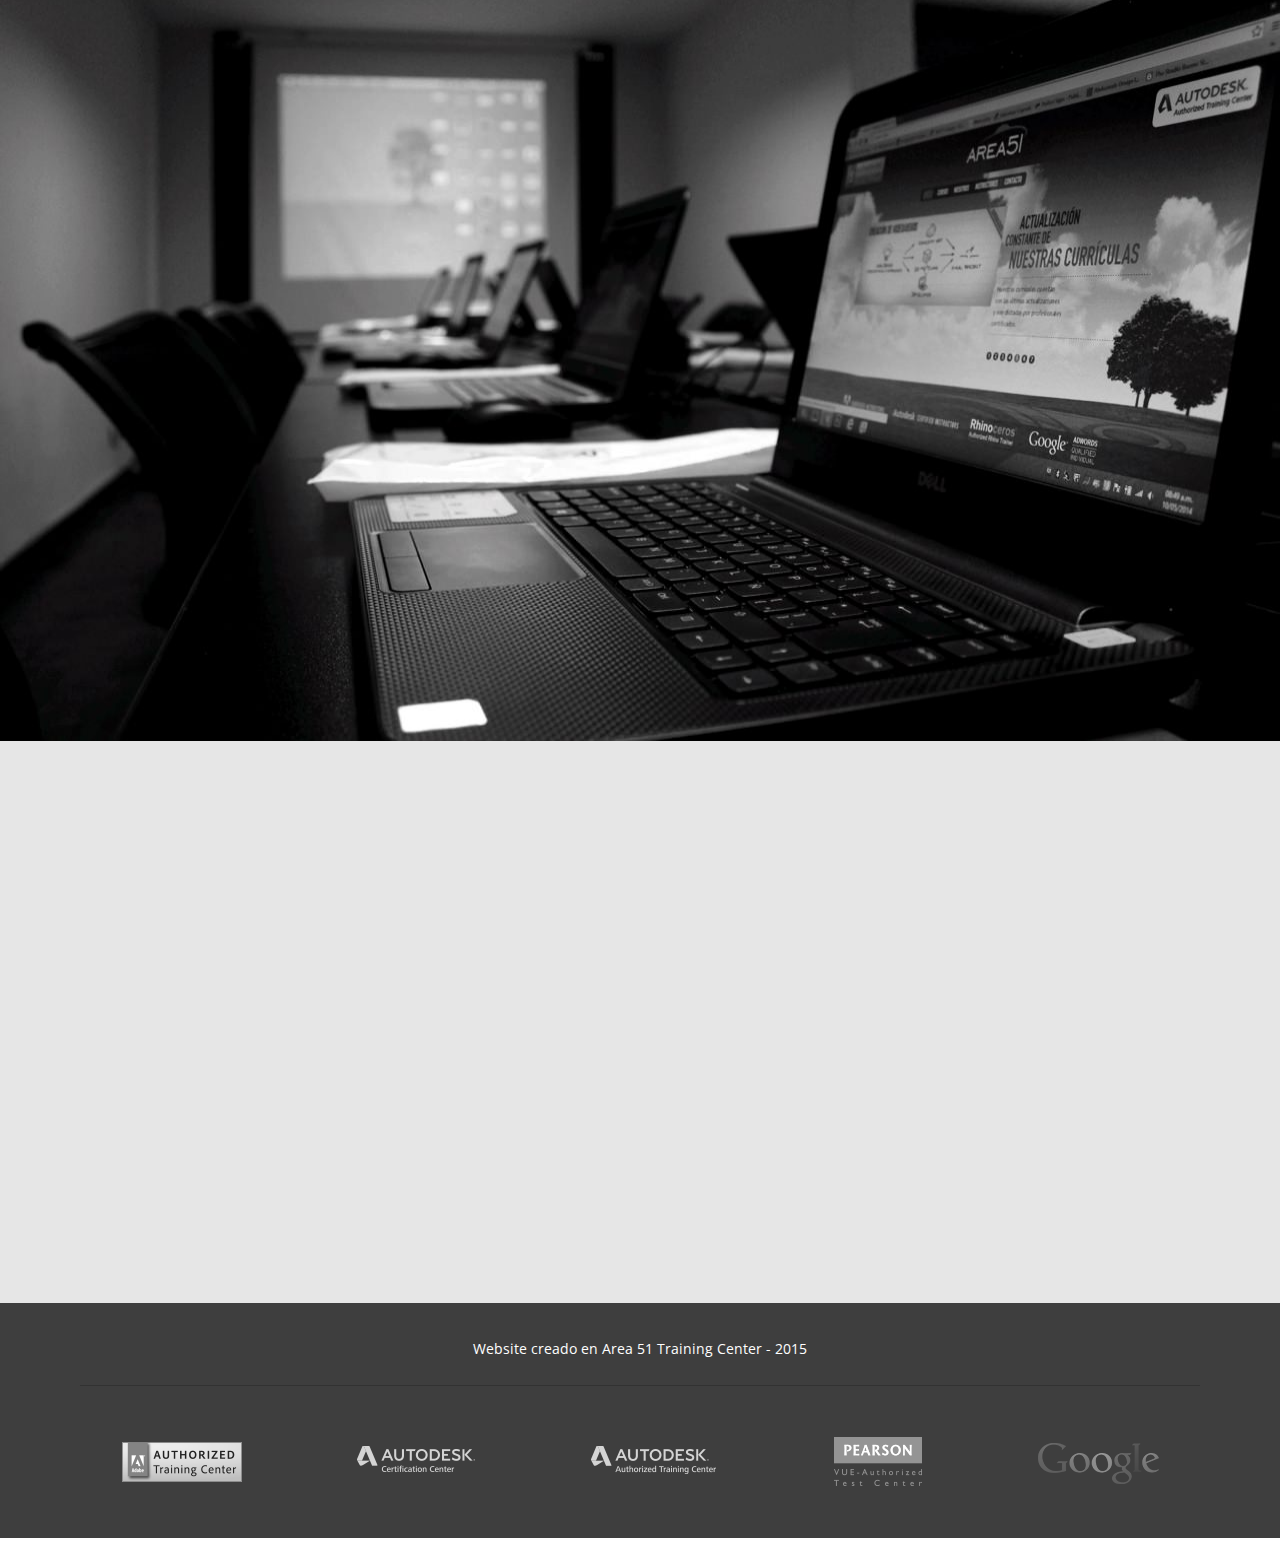
==== commit e7fbc9b3: "update" ====
--- a/index.html
+++ b/index.html
@@ -1,4 +1,4 @@
-
+<!DOCTYPE html>
 <!--[if lt IE 7]><html lang="es-es" class="no-js ie6"><![endif]-->
 <!--[if IE 7]><html lang="es-es" class="no-js ie7"><![endif]-->
 <!--[if IE 8]><html lang="es-es" class="no-js ie8"><![endif]-->
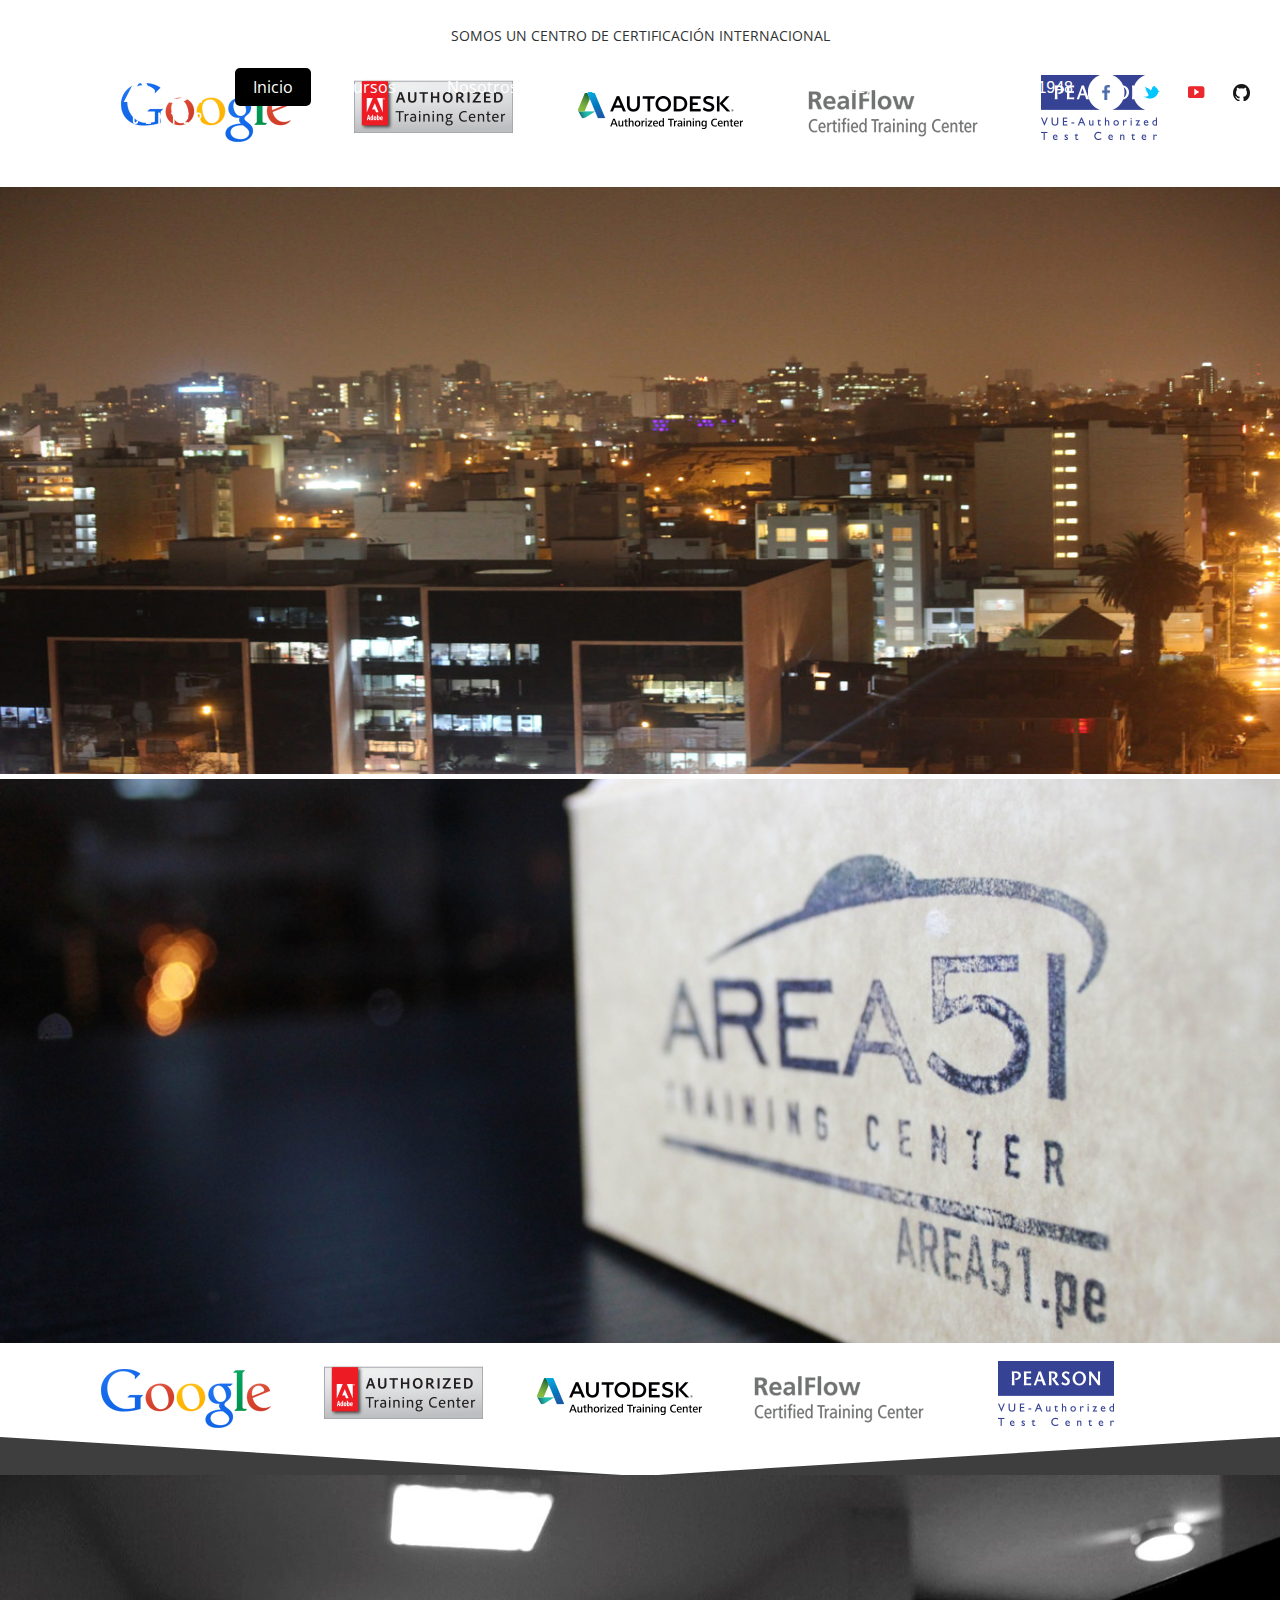
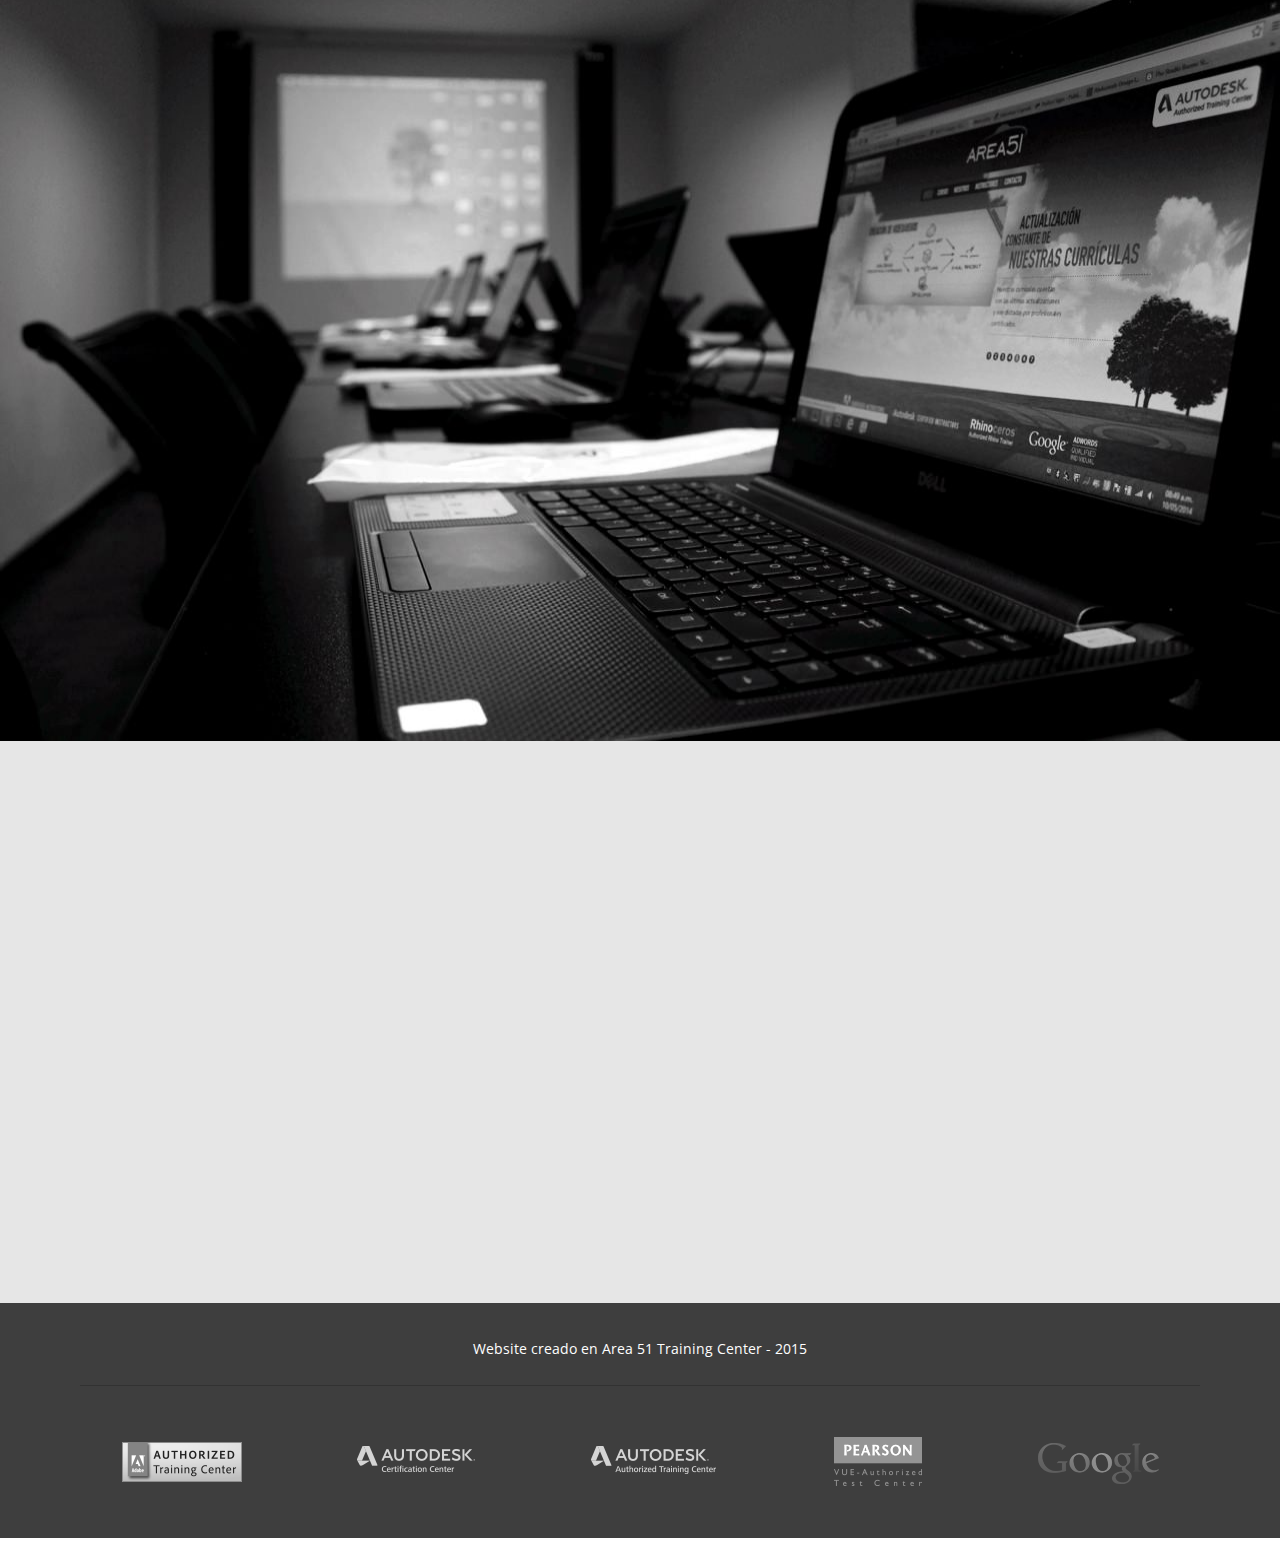
==== commit da487bab: "update phone" ====
--- a/index.html
+++ b/index.html
@@ -107,7 +107,7 @@
       </ul>
     </nav>
     <div class="wrap_telefono_social animated slideInRight">
-      <span class="telefono">(+511) 421-1948</span>
+      <span class="telefono">(+511) 363-7605 | (+511) 421-1948</span>
       <div class="list-social">
         <ul>
           <li><a class="fb" href="https://www.facebook.com/Area51.pe">Area51 en Facebook</a></li>
@@ -140,14 +140,14 @@
 
     </div>
 
-
+<!--
     <div class="slide">
       <div class="cf w-inner">
         <h2 class="animated fadeInLeft">Aprende a crear VIDEOJUEGOS</h2>
         <p class="animated fadeInRight">Se parte del mundo de los videojuegos en 2D y 3D en nuestros Cursos para Niños, Jóvenes y Adultos totalmente especializados.</p>
       </div>
     </div>
-
+-->
 
     <div class="slide">
       <div class="cf w-inner">
@@ -748,6 +748,7 @@
               <div class="block-direction">
                 <h4>TELÉFONOS</h4>
                 <p>(51-1) 421-1948</p>
+                <p>(+511) 363-7605</p>
               </div>
               <div class="block-direction">
                 <h4>CORREO</h4>
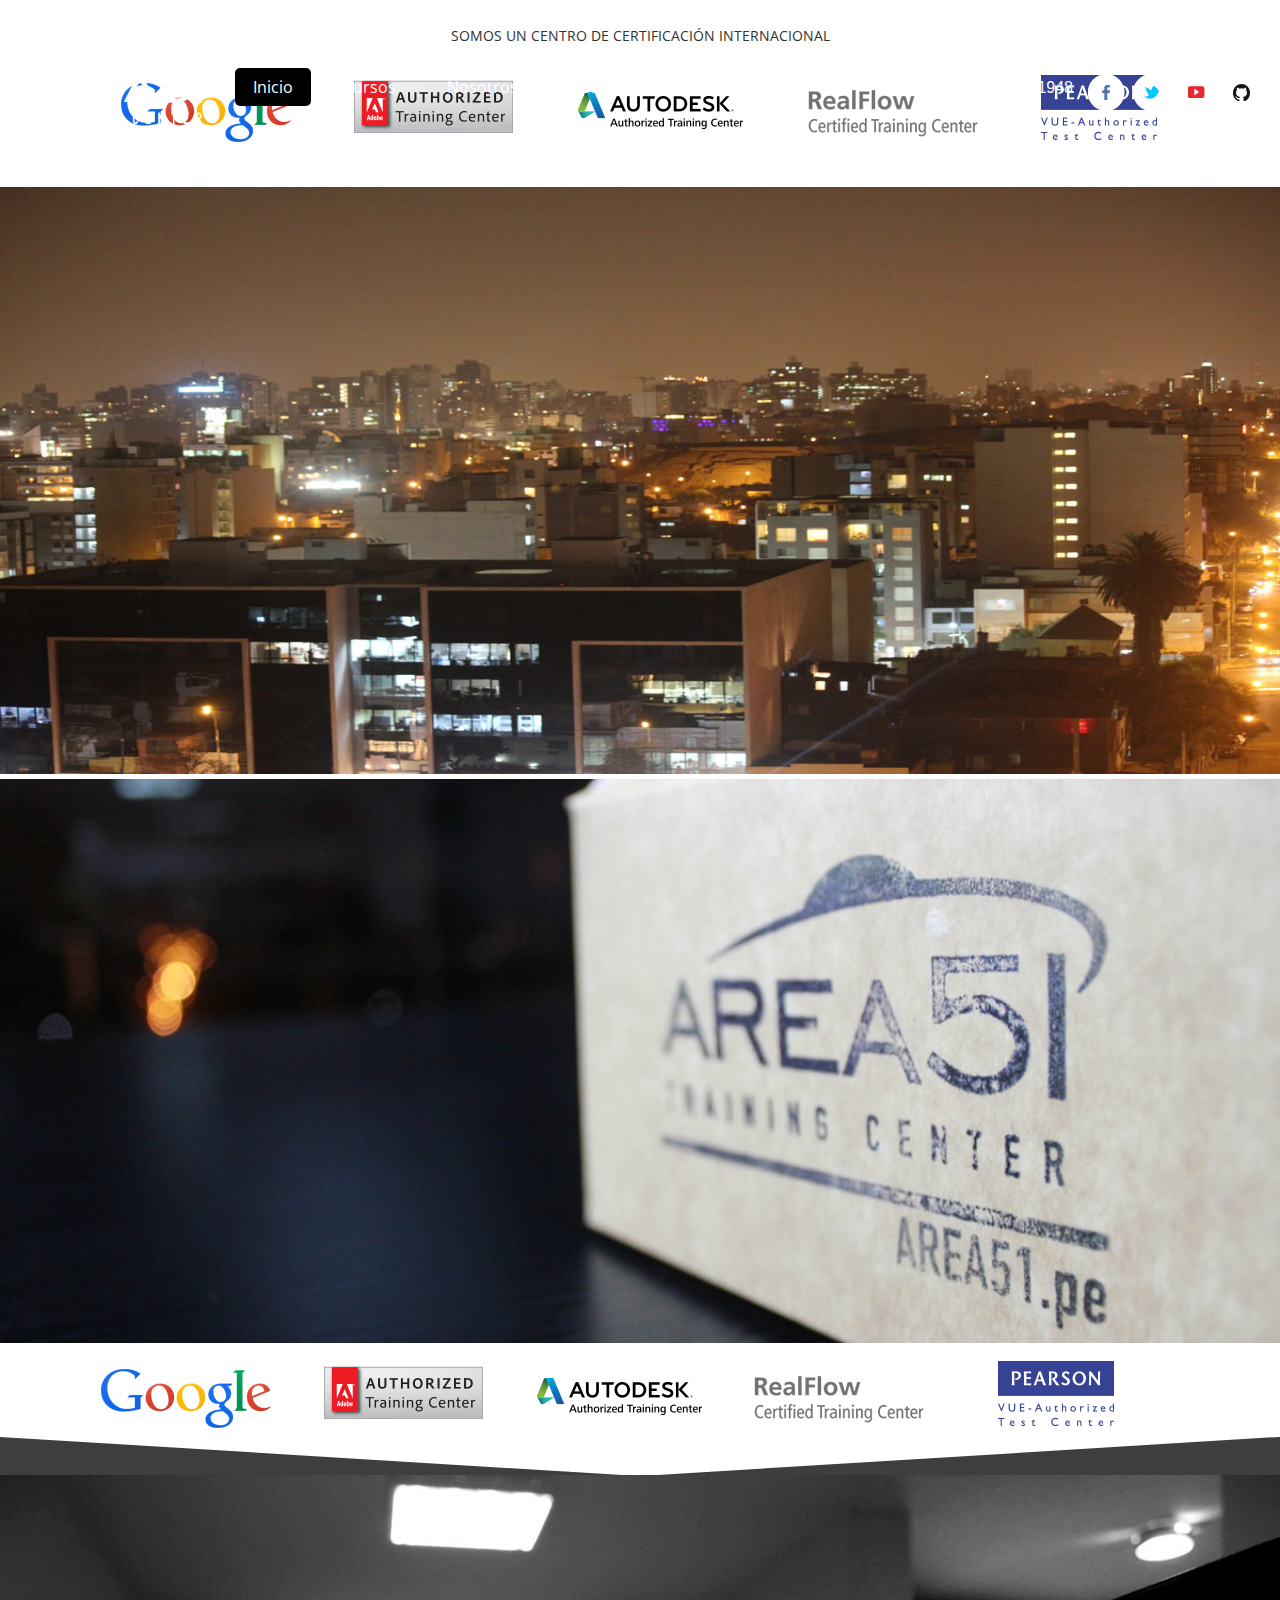
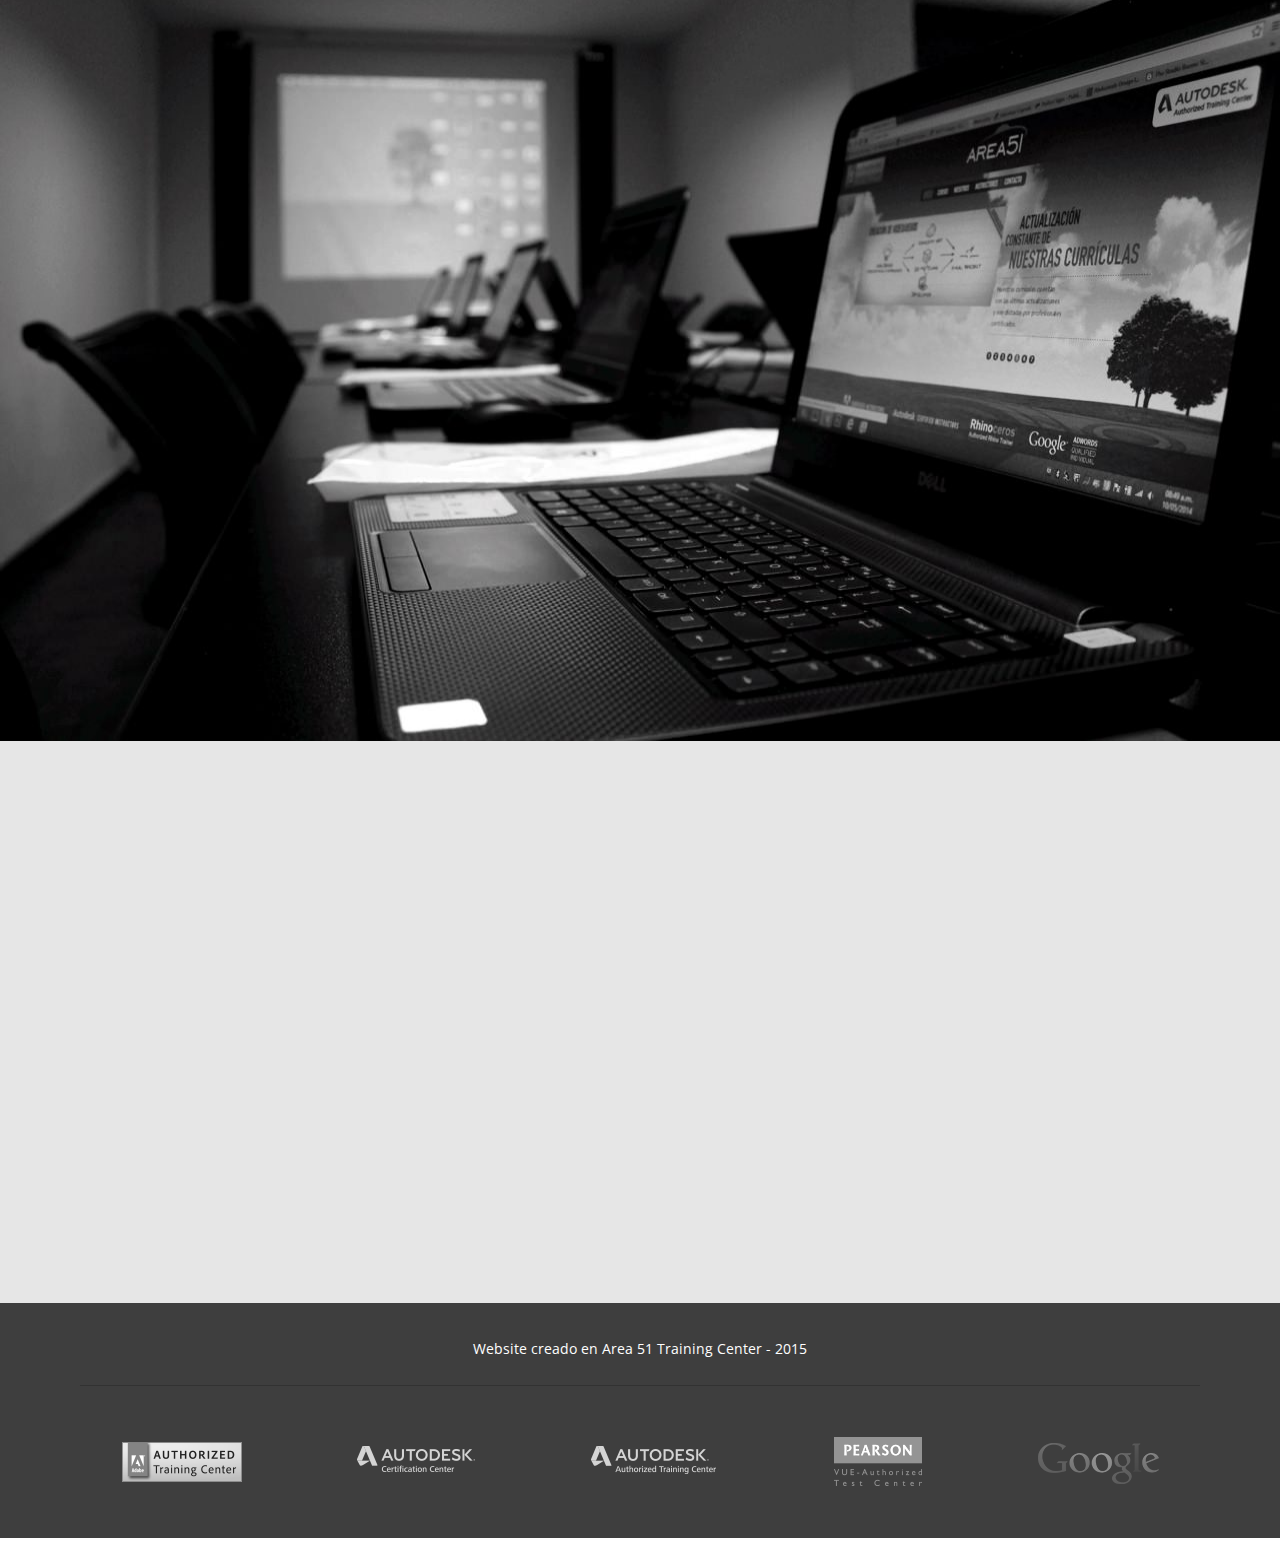
==== commit b42f73d1: "update phone" ====
--- a/index.html
+++ b/index.html
@@ -107,7 +107,7 @@
       </ul>
     </nav>
     <div class="wrap_telefono_social animated slideInRight">
-      <span class="telefono">(+511) 363-7605 | (+511) 421-1948</span>
+      <span class="telefono">363-7605 | 421-1948</span>
       <div class="list-social">
         <ul>
           <li><a class="fb" href="https://www.facebook.com/Area51.pe">Area51 en Facebook</a></li>
